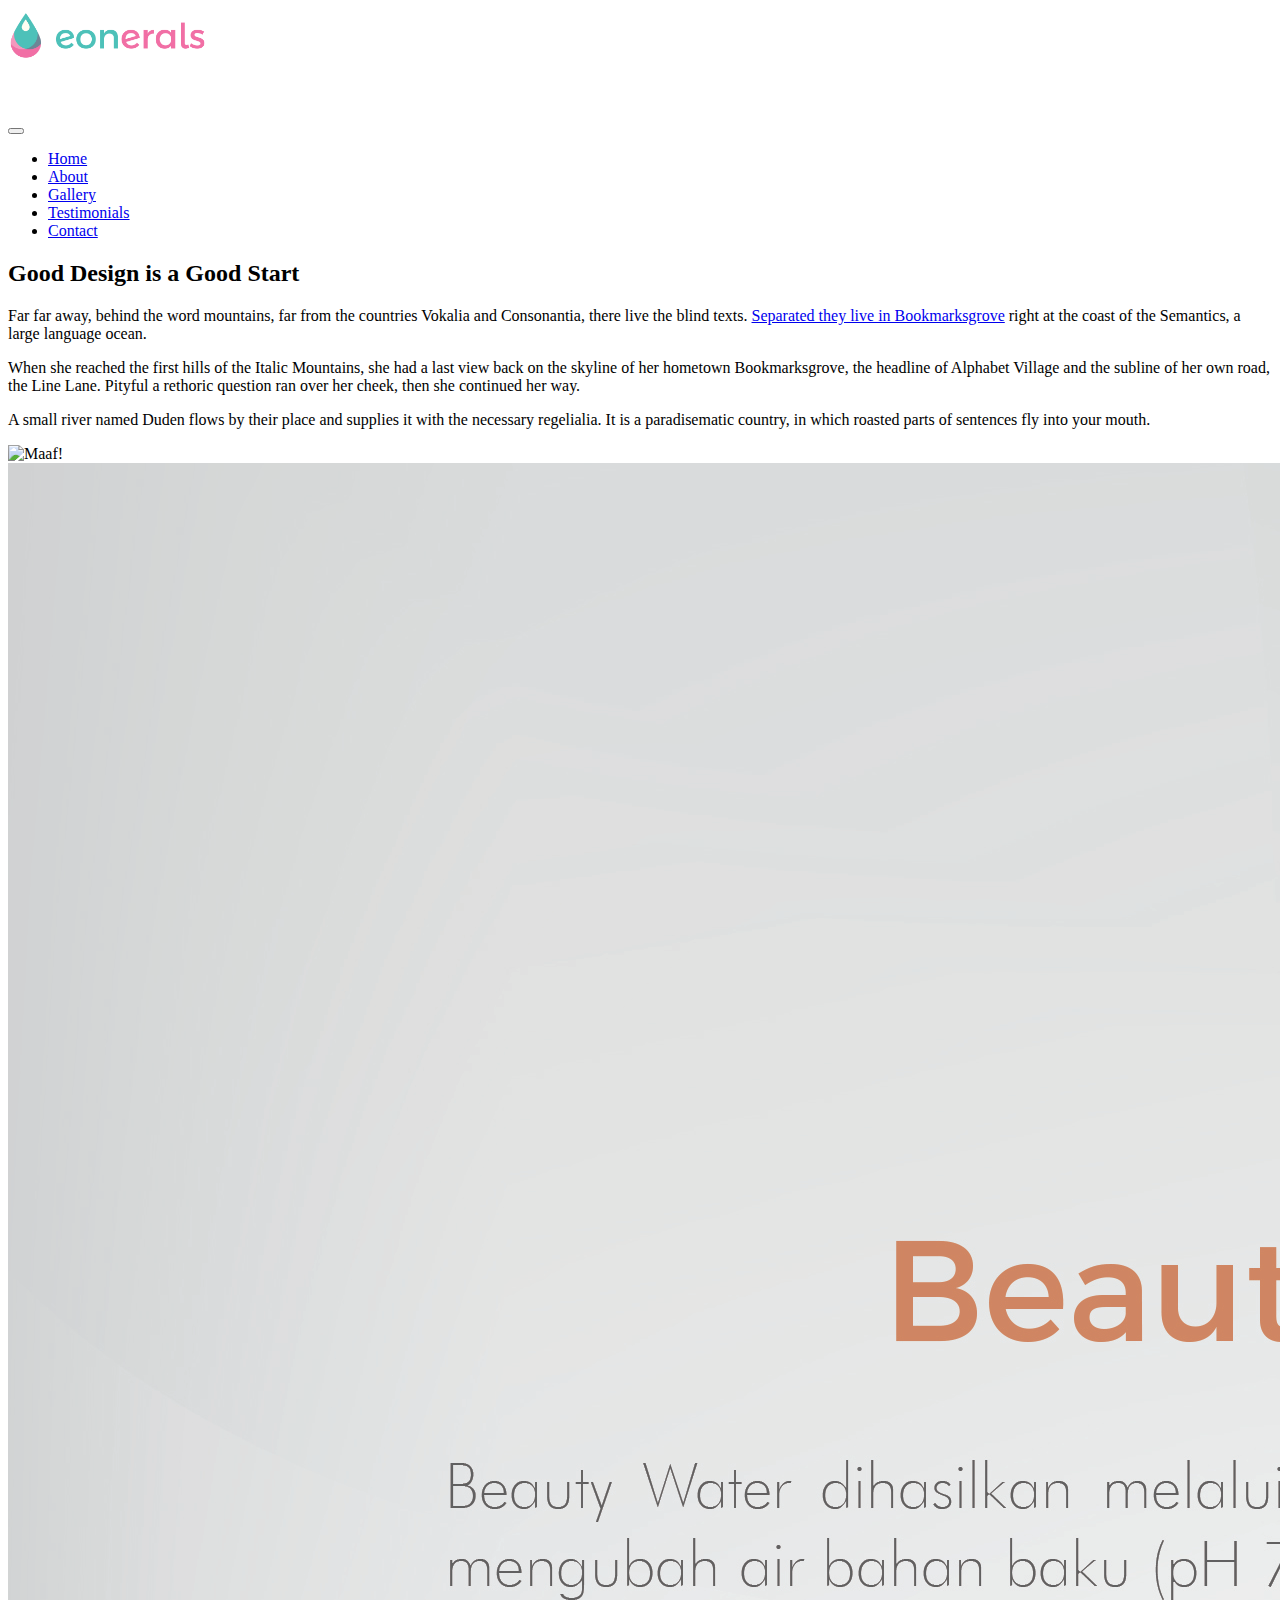
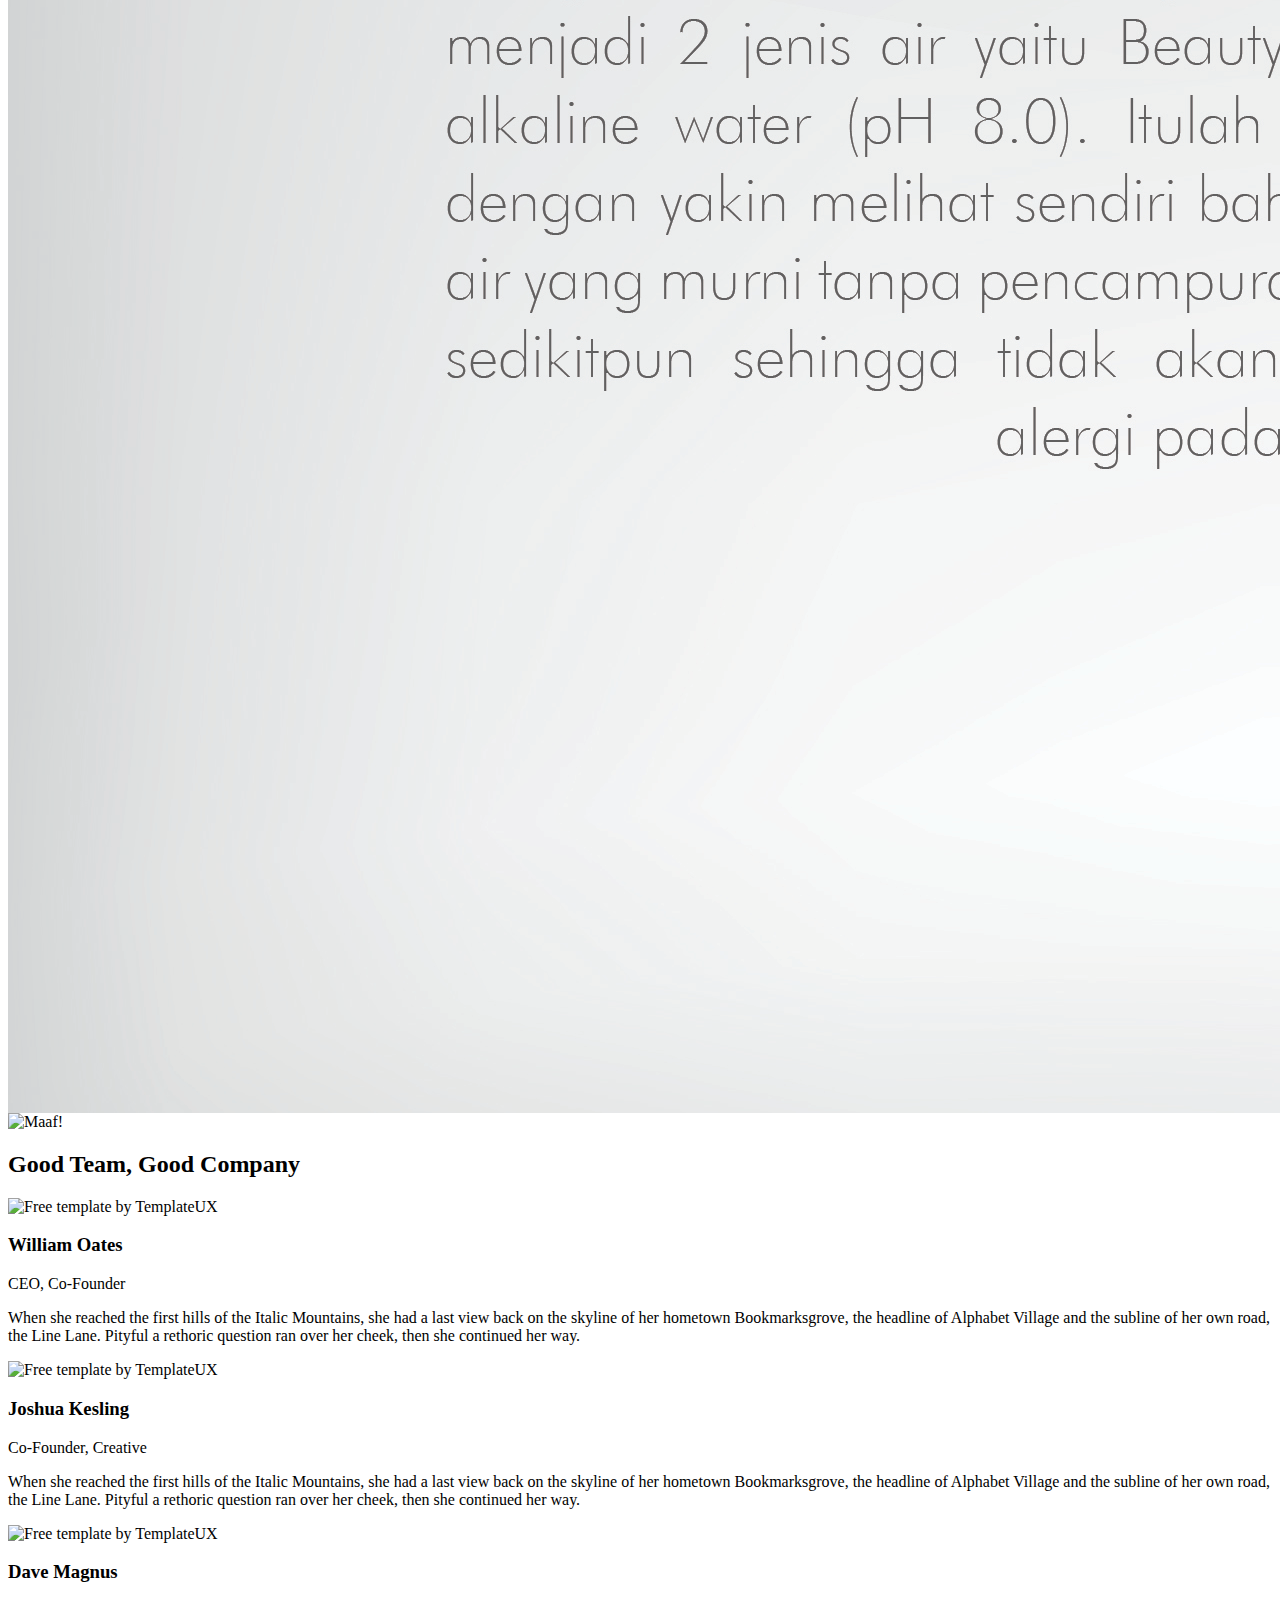
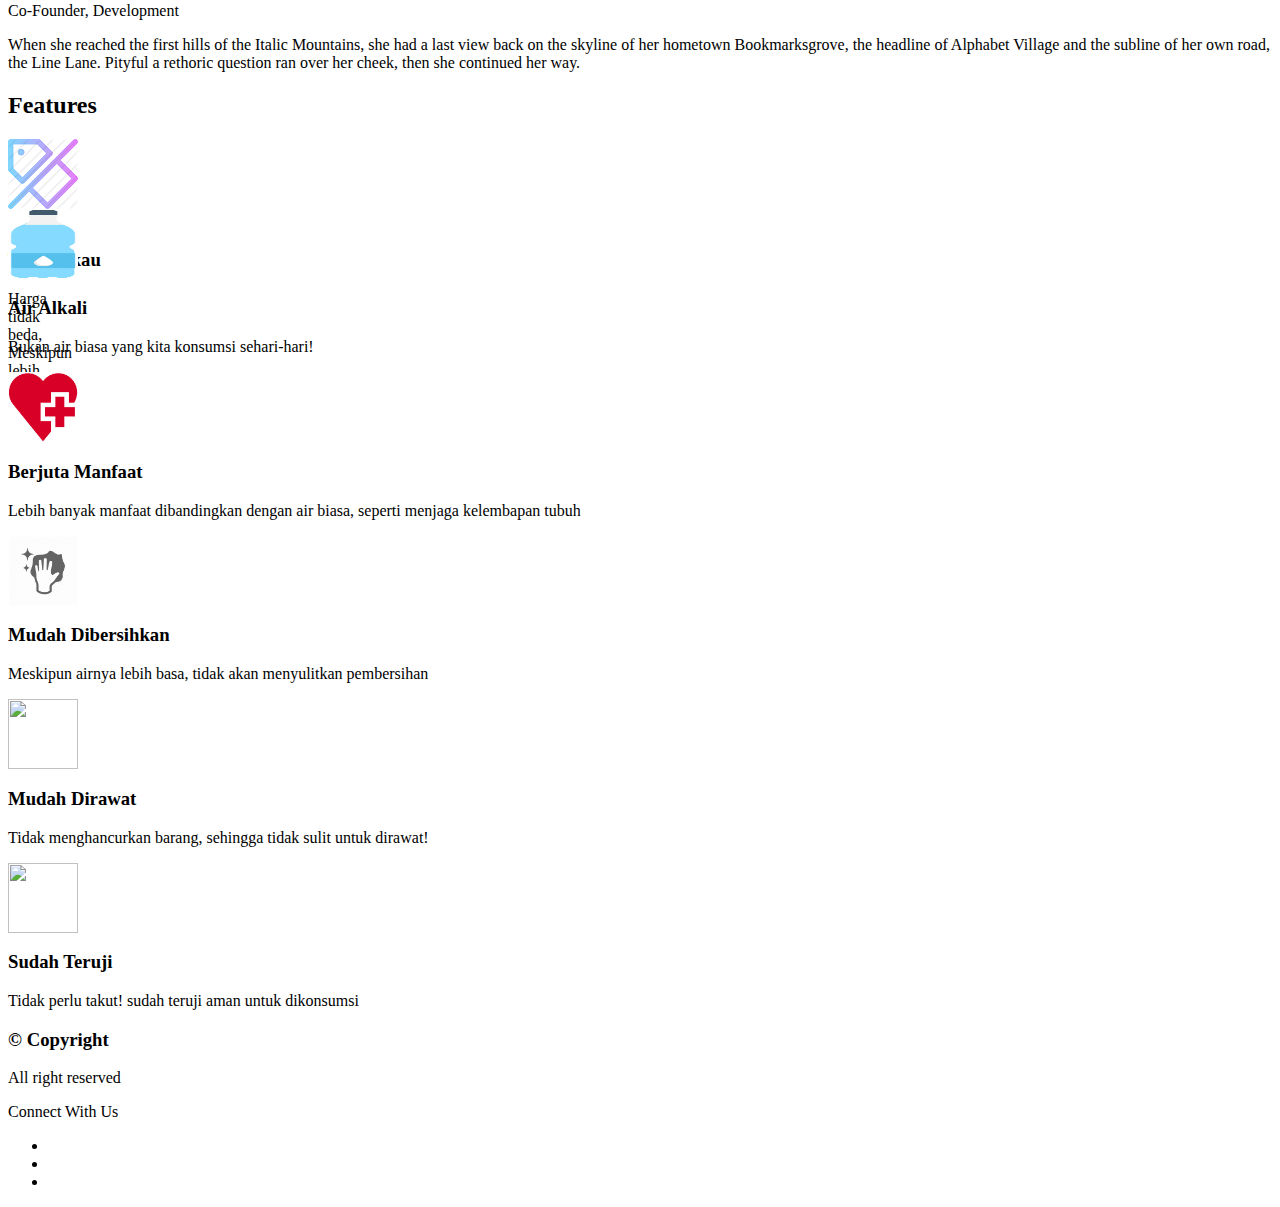
==== about.html @ 5178ad2c "Merge pull request #17 from jadenwindart/vincent" ====
<!--branch: vincent -->

<html lang="en">
  <head>
    <meta charset="utf-8">
    <meta name="viewport" content="width=device-width, initial-scale=1, shrink-to-fit=no">
    <title>Eonerals &mdash; Healthy Ionic Water</title>
    <link rel="stylesheet" href="css/style.css">

  </head>
  <body>
  
  <div class="js-animsition animsition" id="site-wrap" data-animsition-in-class="fade-in" data-animsition-out-class="fade-out">

    <header class="templateux-navbar dark" role="banner">
     
      <div class="container"  data-aos="fade-down">
        <div class="row">

          <div class="col-3 templateux-logo" style="width: 200px; height: 120px;">
            <img href="index.html" src="images/logo.png" style="width: 100%; height: auto;">
          </div>
          <nav class="col-9 site-nav">
            <button class="d-block d-md-none hamburger hamburger--spin templateux-toggle templateux-toggle-light ml-auto templateux-toggle-menu" data-toggle="collapse" data-target="#mobile-menu" aria-controls="mobile-menu" aria-expanded="false" aria-label="Toggle navigation">
              <span class="hamburger-box">
                <span class="hamburger-inner"></span>
              </span>
            </button> <!-- .templateux-toggle -->

            <ul class="sf-menu templateux-menu d-none d-md-block">
              <li class="active">
                <a href="index.html" class="animsition-link">Home</a>
              </li>
              <li class="active"><a href="about.html" class="animsition-link">About</a></li>
              <li><a href="gallery.html" class="animsition-link">Gallery</a></li>
              <li><a href="blog.html" class="animsition-link">Testimonials</a></li>
              <li><a href="contact.html" class="animsition-link">Contact</a></li>
            </ul> <!-- .templateux-menu -->

          </nav> <!-- .site-nav -->
          

        </div> <!-- .row -->
      </div> <!-- .container -->
    </header> <!-- .templateux-navba -->
    
    <div class="templateux-cover parallax" style="background-image: url(images/slider-1.jpg)">
      <div class="container">
        <div class="row align-items-center">
          <!--<div class="col-md-8">
            <h6 data-aos="fade-up">About</h6>
            <h1 class="heading mb-3" data-aos="fade-up">When she reached the first hills of the italic mountains.</h1>
          </div>-->
        </div>
      </div>
    </div> <!-- .templateux-cover -->

    

    <div class="templateux-section">
      <div class="container">
        <div class="row justify-content-center mb-5">
          <div class="col-md-12 block-heading-wrap" data-aos="fade-up">
            <h2 class="heading mb-5 text-center">Good Design is a Good Start</h2>
          </div>
          <div class="row" data-aos="fade-up">
              <div class="col-md-6">
                <p class="lead">Far far away, behind the word mountains, far from the countries Vokalia and Consonantia, there live the blind texts. <a href="#">Separated they live in Bookmarksgrove</a> right at the coast of the Semantics, a large language ocean.</p>
              </div>
              <div class="col-md-6">
                <p> When she reached the first hills of the Italic Mountains, she had a last view back on the skyline of her hometown Bookmarksgrove, the headline of Alphabet Village and the subline of her own road, the Line Lane. Pityful a rethoric question ran over her cheek, then she continued her way.</p>
                <p>A small river named Duden flows by their place and supplies it with the necessary regelialia. It is a paradisematic country, in which roasted parts of sentences fly into your mouth.</p>
              </div>
            </div>
        </div> <!-- .row -->
      </div> <!-- .container -->
      <div class="container-fluid"  data-aos="fade-up">
        <div class="owl-carousel wide-slider">
          <div class="item">
            <img src="images/slider-2.jpg" alt="Maaf!" class="img-fluid">
          </div>
          <div class="item">
            <img src="images/slider-3.jpg" alt="Maaf!" class="img-fluid">
          </div>
          <div class="item">
            <img src="images/slider-4.jpg" alt="Maaf!" class="img-fluid">
          </div>
        </div> <!-- .owl-carousel -->
      </div>
    </div> <!-- .templateux-section -->

    <div class="temnplateux-section">
      <div class="container">
        <div class="row mb-5">
          <div class="col-md-12 block-heading-wrap" data-aos="fade-up">
            <h2 class="heading mb-5 text-center">Good Team, Good Company</h2>
          </div>
        </div>
        <div class="row">
          <div class="col-md-6 col-lg-4" data-aos="fade-up">
            <div class="block-person-1">
              <img src="images/person_1.jpg" alt="Free template by TemplateUX" class="img-fluid">
              <div class="block-content">
                <h3 class="heading">William Oates</h3>
                <p class="subheading">CEO, Co-Founder</p>
                <p>When she reached the first hills of the Italic Mountains, she had a last view back on the skyline of her hometown Bookmarksgrove, the headline of Alphabet Village and the subline of her own road, the Line Lane. Pityful a rethoric question ran over her cheek, then she continued her way.</p>
              </div>
            </div>
          </div>
          <div class="col-md-6 col-lg-4" data-aos="fade-up" data-aos-delay="100">
            <div class="block-person-1">
              <img src="images/person_2.jpg" alt="Free template by TemplateUX" class="img-fluid">
              <div class="block-content">
                <h3 class="heading">Joshua Kesling</h3>
                <p class="subheading">Co-Founder, Creative</p>
                <p>When she reached the first hills of the Italic Mountains, she had a last view back on the skyline of her hometown Bookmarksgrove, the headline of Alphabet Village and the subline of her own road, the Line Lane. Pityful a rethoric question ran over her cheek, then she continued her way.</p>
              </div>
            </div>
          </div>
          <div class="col-md-12 col-lg-4" data-aos="fade-up" data-aos-delay="200">
            <div class="block-person-1">
              <img src="images/person_3.jpg" alt="Free template by TemplateUX" class="img-fluid">
              <div class="block-content">
                <h3 class="heading">Dave Magnus</h3>
                <p class="subheading">Co-Founder, Development</p>
                <p>When she reached the first hills of the Italic Mountains, she had a last view back on the skyline of her hometown Bookmarksgrove, the headline of Alphabet Village and the subline of her own road, the Line Lane. Pityful a rethoric question ran over her cheek, then she continued her way.</p>
              </div>
            </div>
          </div>
        </div>
      </div>
    </div> <!-- .templateux-section -->

    <div class="templateux-section">
      <div class="container">
        <div class="row">
          <div class="col-md-12 block-heading-wrap" data-aos="fade-up">
            <h2 class="heading mb-5 text-center">Features</h2>
          </div>
        </div>
        <div class="row mb-5">
          <div class="col-md-4 mb-4" data-aos="fade-up">
            <div class="media block-icon-1 d-block text-center" style="width: 70px; height:70px;">
              <div class="icon mb-3"><img src="Cheap-Price.png" style="width:70px; height:70px;" alt=""></div>
              <div class="media-body">
                <h3 class="h5 mb-4">Harga Terjangkau</h3>
                <p>Harga tidak beda, Meskipun lebih super</p>
              </div>
            </div> <!-- .block-icon-1 -->
          </div>
          <div class="col-md-4 mb-4" data-aos="fade-up" data-aos-delay="100">
            <div class="media block-icon-1 d-block text-center">
              <div class="icon mb-3"><img src="Air-Alkali.jpg" alt="" style="width:70px; height:70px;"></div>
              <div class="media-body">
                <h3 class="h5 mb-4">Air Alkali</h3>
                <p>Bukan air biasa yang kita konsumsi sehari-hari!</p>
              </div>
            </div> <!-- .block-icon-1 -->
          </div>
          <div class="col-md-4 mb-4" data-aos="fade-up" data-aos-delay="200">
            <div class="media block-icon-1 d-block text-center">
              <div class="icon mb-3"><img src="Manfaat.jpg" style="width:70px; height: 70px;" alt=""></div>
              <div class="media-body">
                <h3 class="h5 mb-4">Berjuta Manfaat</h3>
                <p>Lebih banyak manfaat dibandingkan dengan air biasa, seperti menjaga kelembapan tubuh</p>
              </div>
            </div> <!-- .block-icon-1 -->
          </div>

          <div class="col-md-4 mb-4" data-aos="fade-up" data-aos-delay="300">
            <div class="media block-icon-1 d-block text-center">
              <div class="icon mb-3"><img src="Easy-Clean.jpg" style="width: 70px; height:70px;" alt=""></div>
              <div class="media-body">
                <h3 class="h5 mb-4">Mudah Dibersihkan</h3>
                <p>Meskipun airnya lebih basa, tidak akan menyulitkan pembersihan</p>
              </div>
            </div> <!-- .block-icon-1 -->
          </div>
          <div class="col-md-4 mb-4" data-aos="fade-up" data-aos-delay="400">
            <div class="media block-icon-1 d-block text-center">
              <div class="icon mb-3"><img src="Easy-Care.png" alt="" style="width:70px; height:70px;"></div>
              <div class="media-body">
                <h3 class="h5 mb-4">Mudah Dirawat</h3>
                <p>Tidak menghancurkan barang, sehingga tidak sulit untuk dirawat!</p>
              </div>
            </div> <!-- .block-icon-1 -->
          </div>
          <div class="col-md-4 mb-4" data-aos="fade-up" data-aos-delay="500">
            <div class="media block-icon-1 d-block text-center">
              <div class="icon mb-3"><img src="Safe.png" style="width:70px;height:70px;" alt=""></div>
              <div class="media-body">
                <h3 class="h5 mb-4">Sudah Teruji</h3>
                <p>Tidak perlu takut! sudah teruji aman untuk dikonsumsi</p>
              </div>
            </div> <!-- .block-icon-1 -->
          </div>

        </div>
        
      </div>
    </div> <!-- .templateux-section -->
    
    <footer class="templateux-footer bg-light">
      <div class="container">

        <div class="row mb-5">
          <div class="col-md-10 pr-md-5">
            <div class="block-footer-widget">
              <h3>&copy Copyright</h3>
              <p>All right reserved</p>
            </div>
          </div>

          <div class="col-md-2">
            <div class="block-footer-widget">
              <p>Connect With Us</p>
              <ul class="list-unstyled block-social">
                <li><a href="#" class="p-1"><span class="icon-facebook-square"></span></a></li>
                <li><a href="#" class="p-1"><span class="icon-twitter"></span></a></li>
                <li><a href="#" class="p-1"><span class="icon-github"></span></a></li>
              </ul>
            </div>
          </div>
        </div>

        <div class="row pt-5 text-left">
          <div class="col-md-12 text-left">
          </div>
        </div>

      </div>
    </footer> <!-- .templateux-footer -->
   </div> <!-- .js-animsition -->

  <script src="js/scripts-all.js"></script>
  <script src="js/main.js"></script>
  
  </body>
</html>
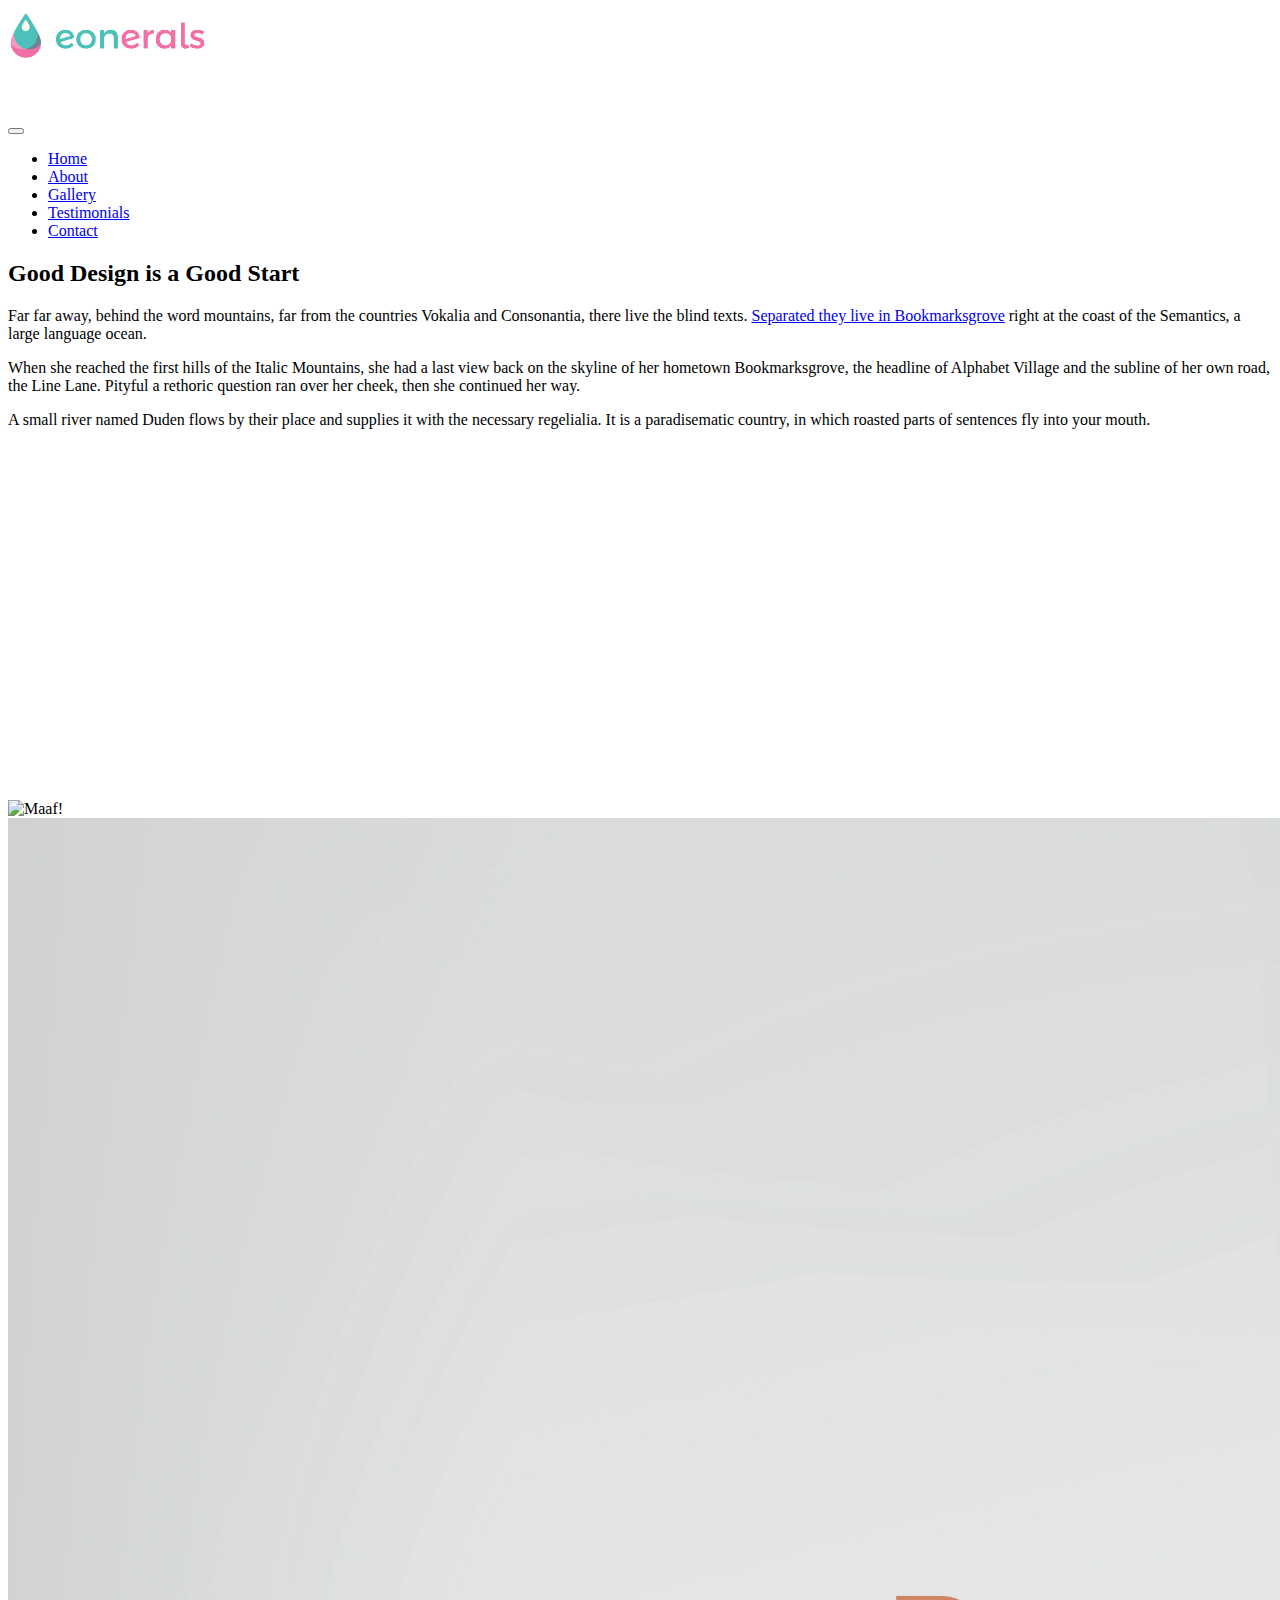
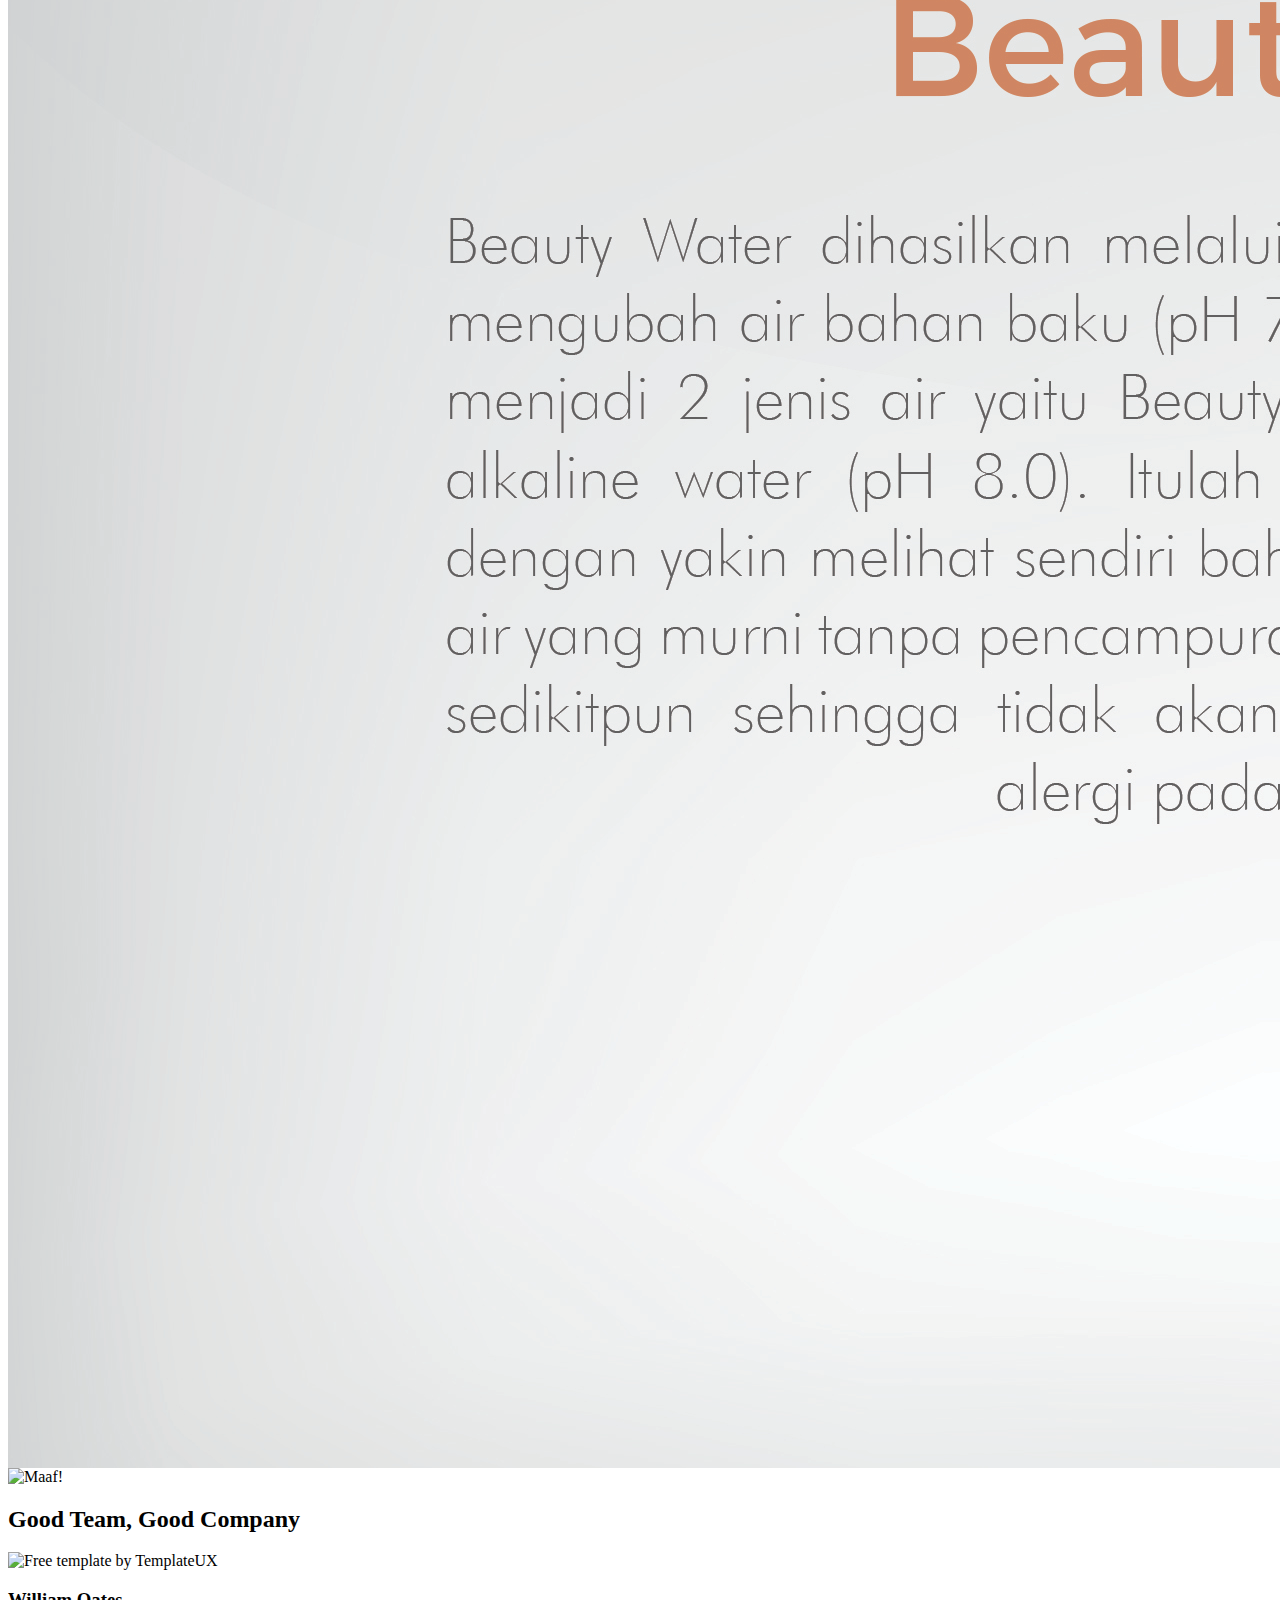
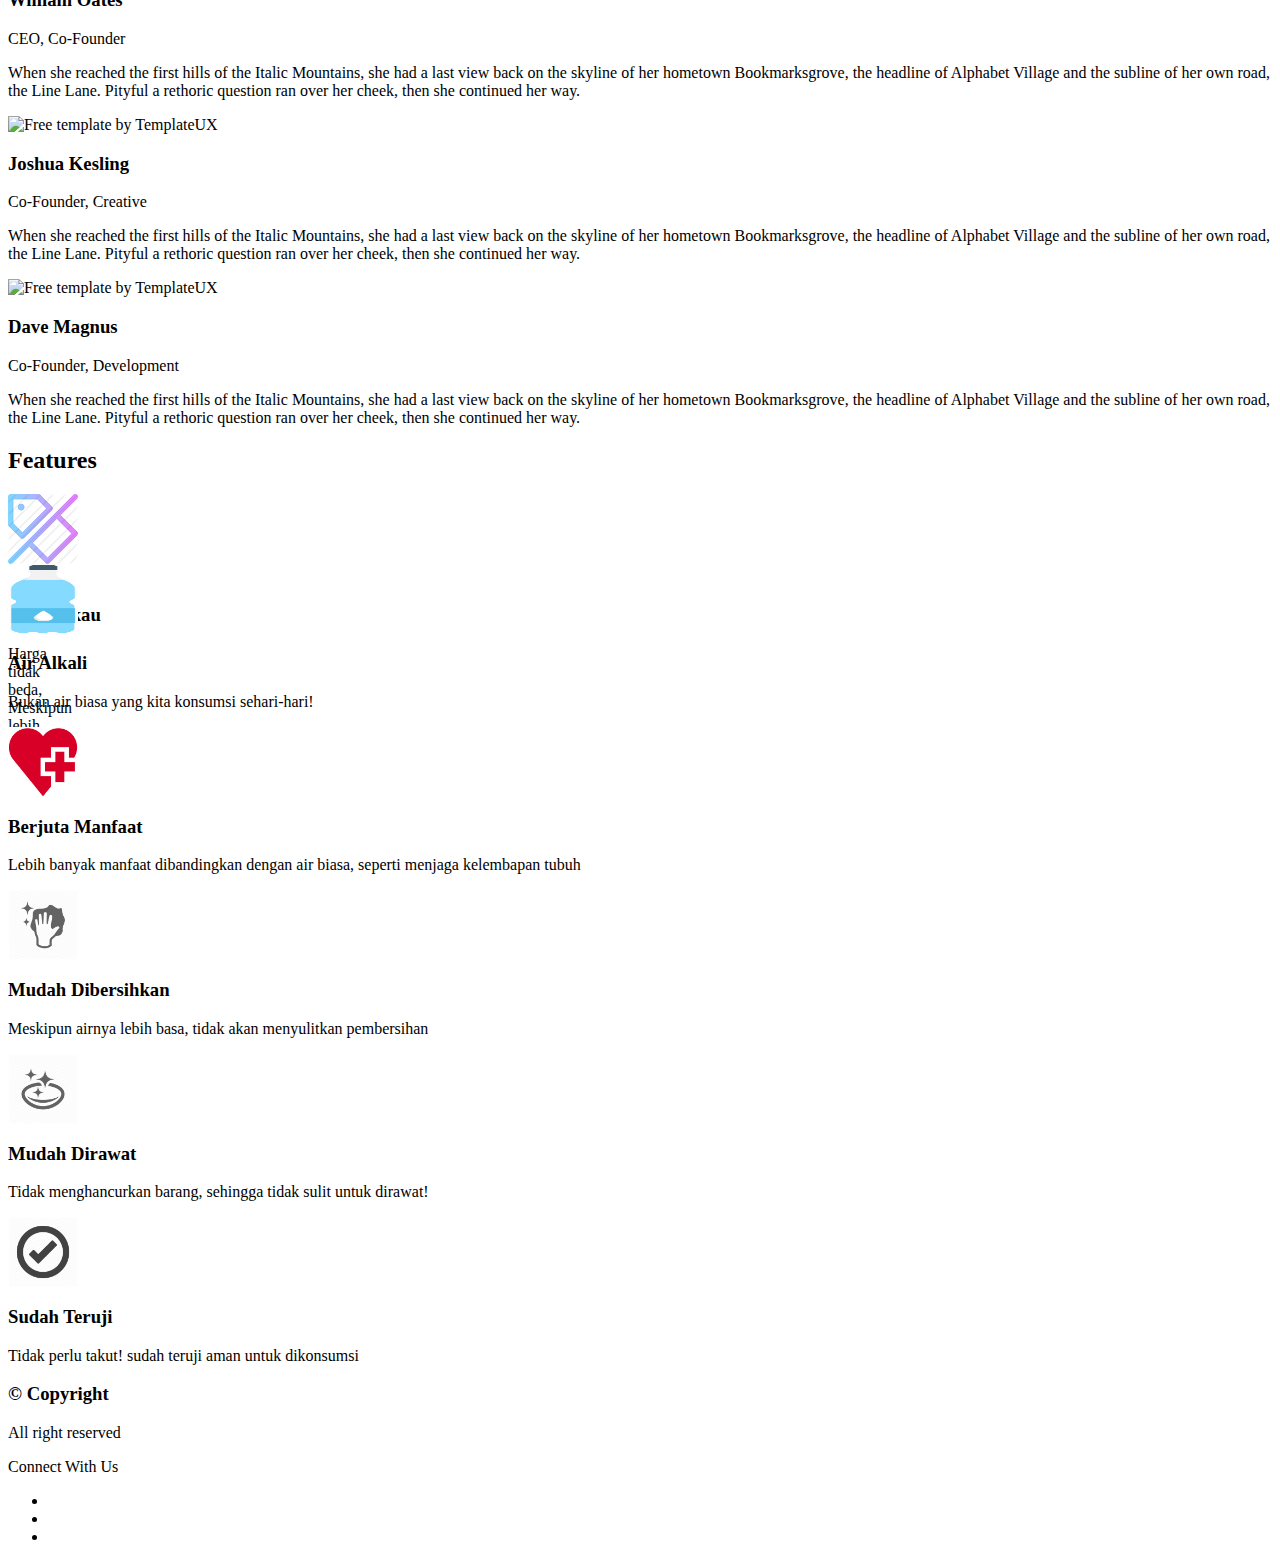
==== commit 94d52fa5: "Merge branch 'master' into karissa" ====
--- a/about.html
+++ b/about.html
@@ -6,7 +6,7 @@
     <meta name="viewport" content="width=device-width, initial-scale=1, shrink-to-fit=no">
     <title>Eonerals &mdash; Healthy Ionic Water</title>
     <link rel="stylesheet" href="css/style.css">
-
+    <link rel="stylesheet" href="css/about.css">
   </head>
   <body>
   
@@ -55,17 +55,15 @@
       </div>
     </div> <!-- .templateux-cover -->
 
-    
-
-    <div class="templateux-section">
-      <div class="container">
+  <div class="templateux-section">
+    <div class="container">          
         <div class="row justify-content-center mb-5">
           <div class="col-md-12 block-heading-wrap" data-aos="fade-up">
             <h2 class="heading mb-5 text-center">Good Design is a Good Start</h2>
           </div>
           <div class="row" data-aos="fade-up">
               <div class="col-md-6">
-                <p class="lead">Far far away, behind the word mountains, far from the countries Vokalia and Consonantia, there live the blind texts. <a href="#">Separated they live in Bookmarksgrove</a> right at the coast of the Semantics, a large language ocean.</p>
+                <p class="lead">Far far away, behind the word mountains, far from the countries Vokalia and Consonantia, there live the blind texts. <a href="#c">Separated they live in Bookmarksgrove</a> right at the coast of the Semantics, a large language ocean.</p>
               </div>
               <div class="col-md-6">
                 <p> When she reached the first hills of the Italic Mountains, she had a last view back on the skyline of her hometown Bookmarksgrove, the headline of Alphabet Village and the subline of her own road, the Line Lane. Pityful a rethoric question ran over her cheek, then she continued her way.</p>
@@ -74,6 +72,29 @@
             </div>
         </div> <!-- .row -->
       </div> <!-- .container -->
+    </div>
+    
+    <div id="canvas_area">
+    <canvas id="c"></canvas>
+  </div>
+
+    <div class="templateux-section">        
+        <div class="container" style="color: white">          
+            <div class="row justify-content-center mb-5">
+              <div class="col-md-12 block-heading-wrap" data-aos="fade-up">
+                <h2 class="heading mb-5 text-center" style="color: white">Click Me!</h2>
+              </div>
+              <div class="row" data-aos="fade-up">
+                  <div class="col-md-6">
+                    <p class="lead">Far far away, behind the word mountains, far from the countries Vokalia and Consonantia, there live the blind texts. <a href="#c" style="color: white">Separated they live in Bookmarksgrove</a> right at the coast of the Semantics, a large language ocean.</p>
+                  </div>
+                  <div class="col-md-6">
+                    <p> When she reached the first hills of the Italic Mountains, she had a last view back on the skyline of her hometown Bookmarksgrove, the headline of Alphabet Village and the subline of her own road, the Line Lane. Pityful a rethoric question ran over her cheek, then she continued her way.</p>
+                    <p>A small river named Duden flows by their place and supplies it with the necessary regelialia. It is a paradisematic country, in which roasted parts of sentences fly into your mouth.</p>
+                  </div>
+                </div>
+            </div> <!-- .row -->
+          </div> <!-- .container -->
       <div class="container-fluid"  data-aos="fade-up">
         <div class="owl-carousel wide-slider">
           <div class="item">
@@ -87,6 +108,7 @@
           </div>
         </div> <!-- .owl-carousel -->
       </div>
+      
     </div> <!-- .templateux-section -->
 
     <div class="temnplateux-section">
@@ -227,13 +249,14 @@
           <div class="col-md-12 text-left">
           </div>
         </div>
-
       </div>
     </footer> <!-- .templateux-footer -->
    </div> <!-- .js-animsition -->
 
   <script src="js/scripts-all.js"></script>
   <script src="js/main.js"></script>
+  <script src="js/anime.js"></script>
+  <script src="js/about.js"></script>
   
   </body>
 </html>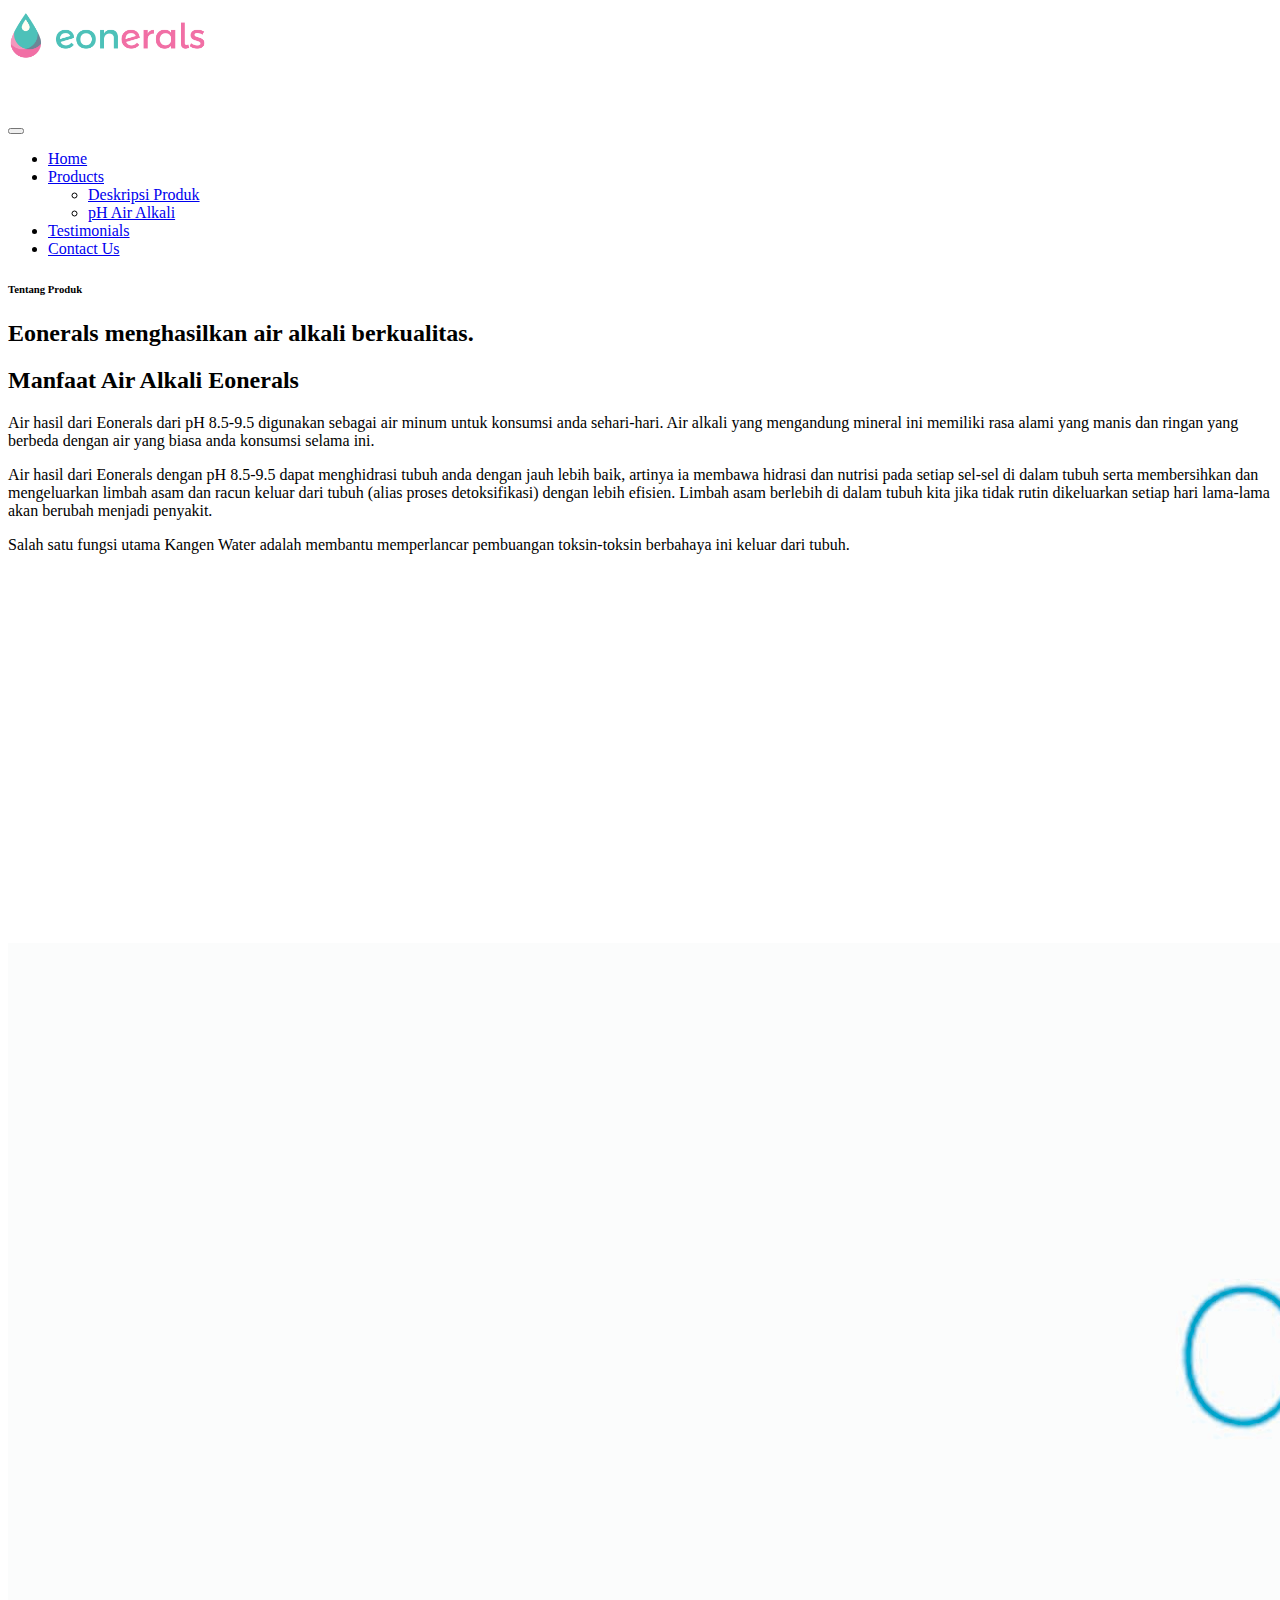
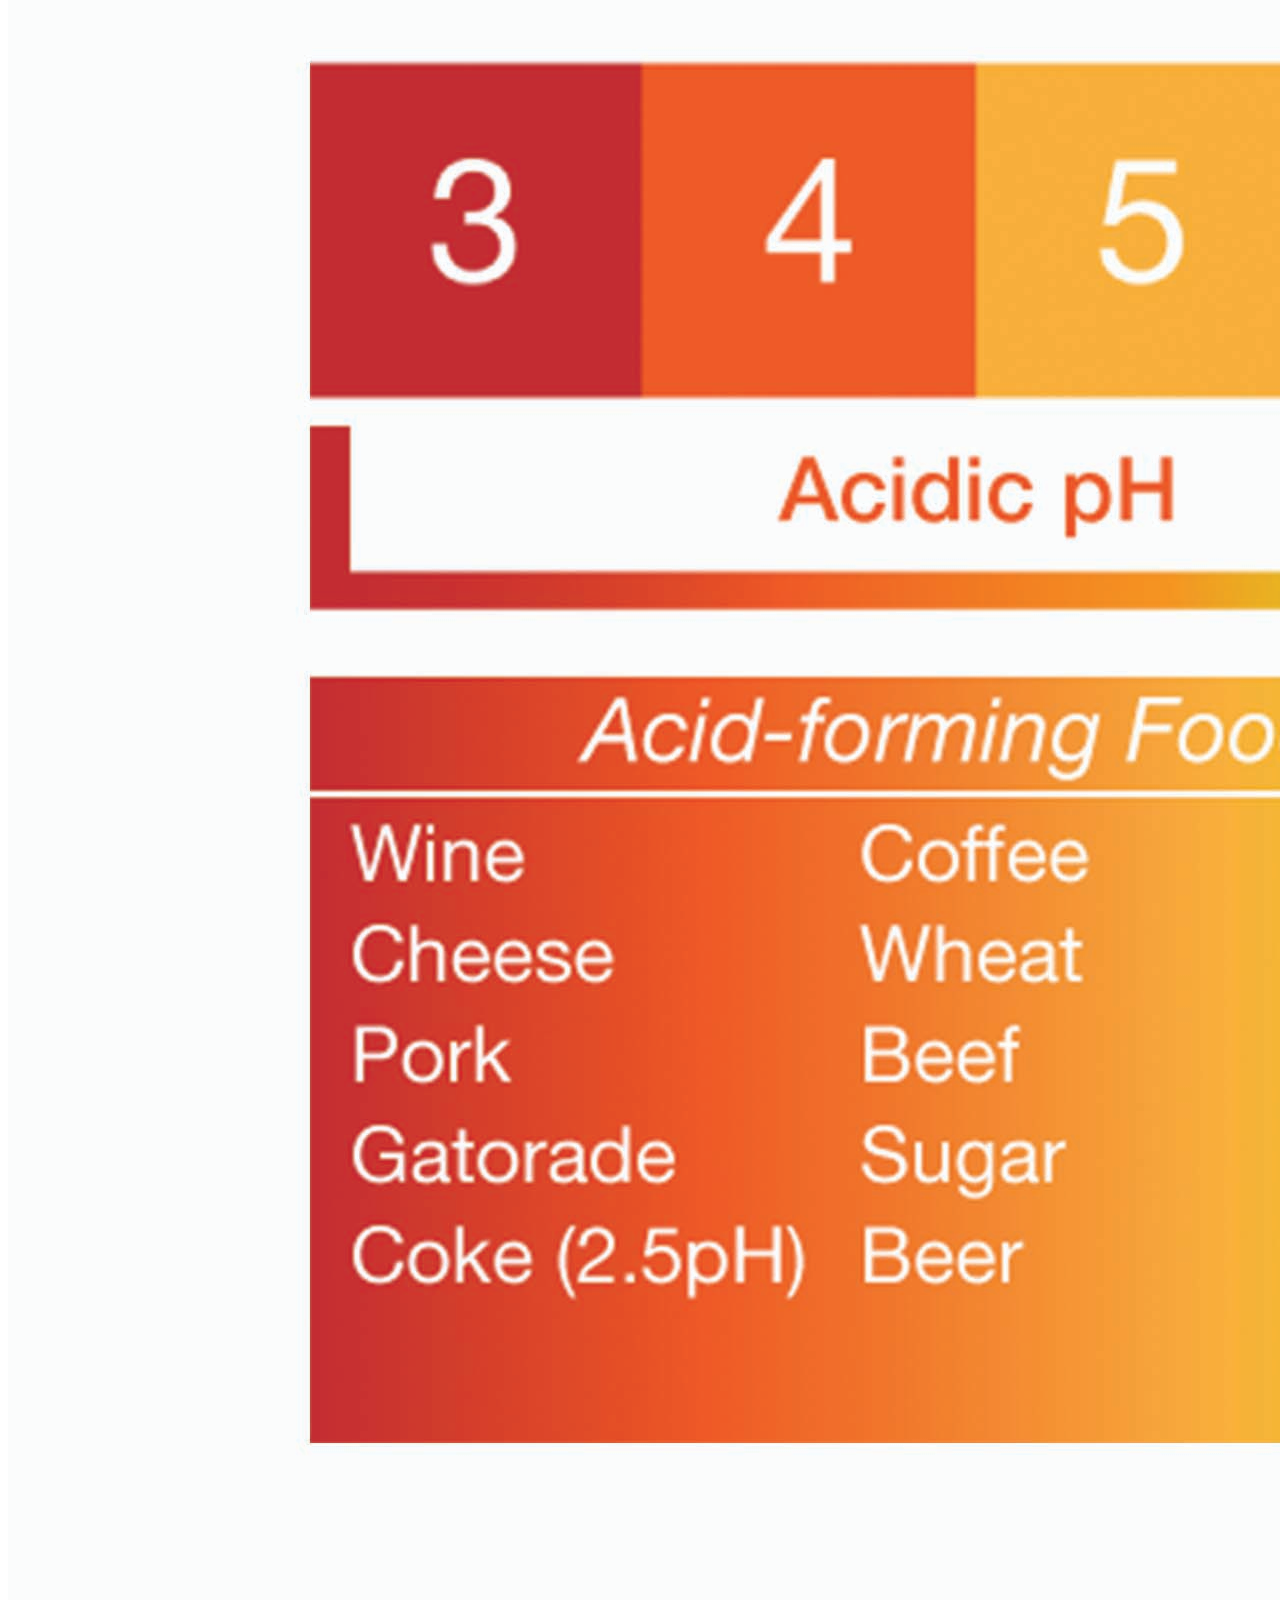
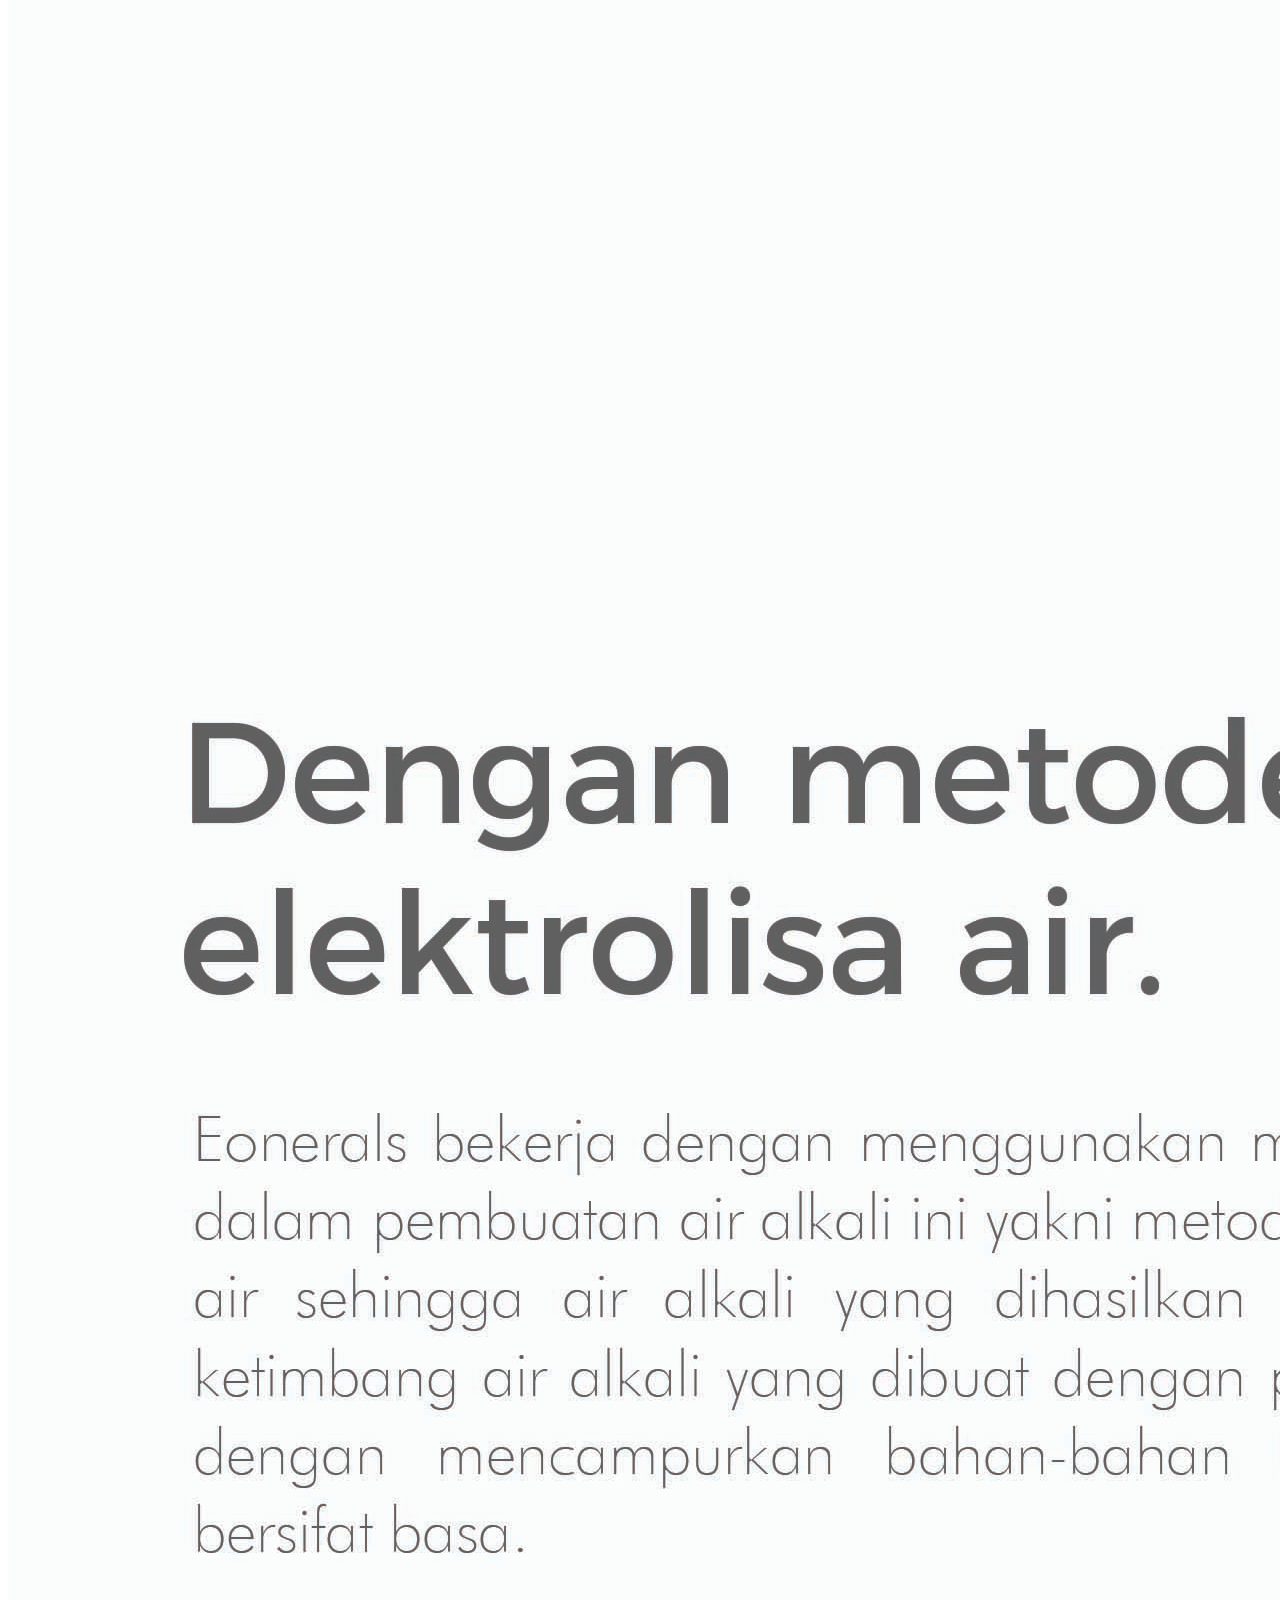
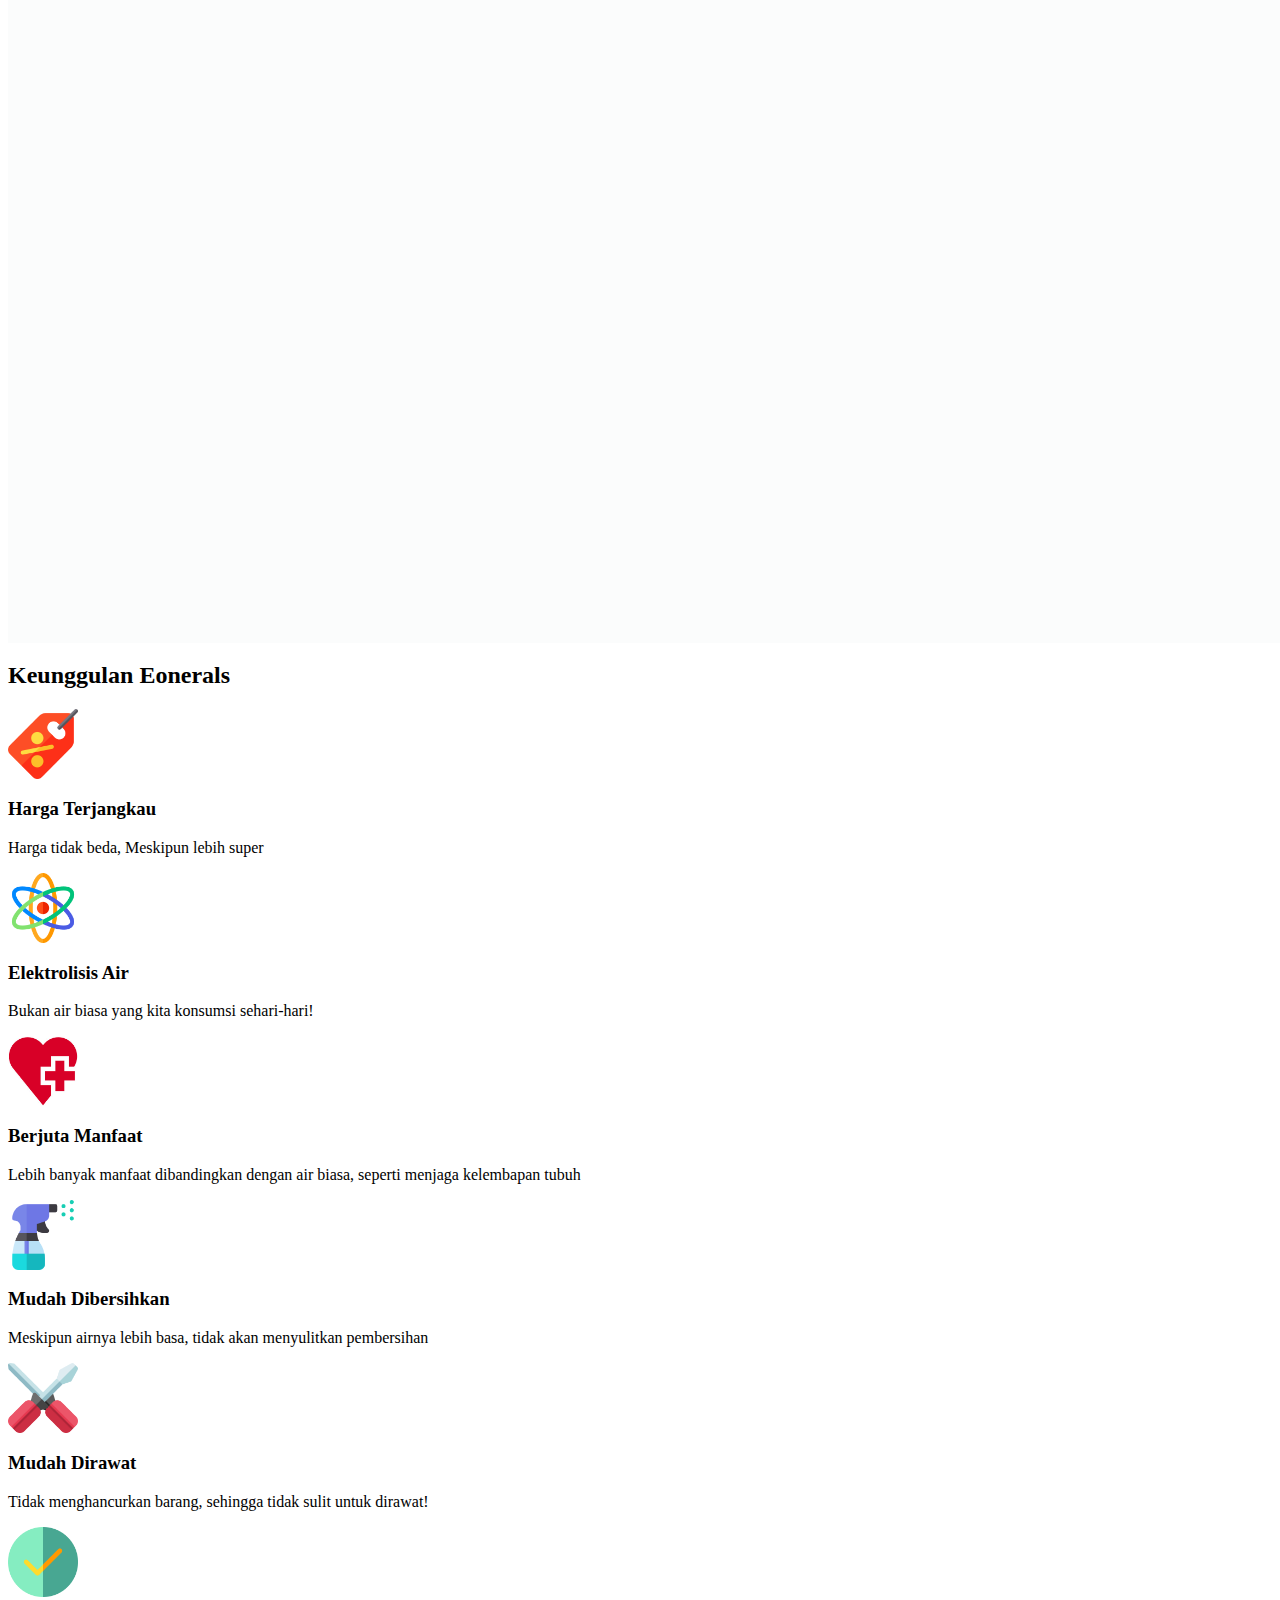
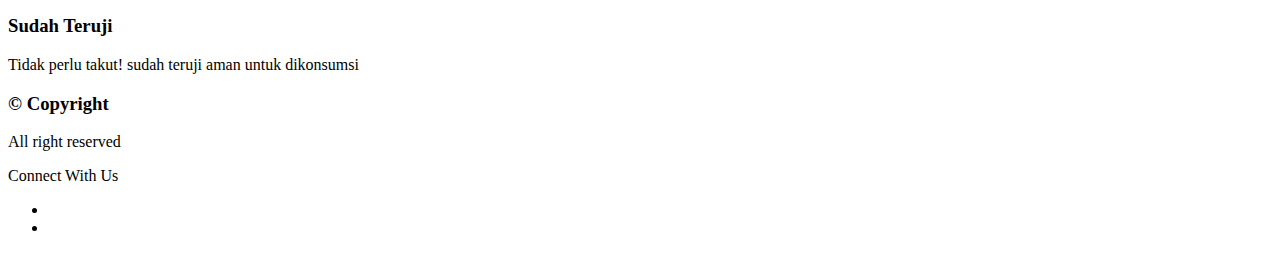
==== commit f1a18c80: "Gw sudah merapihkan home dkk, merapihkan asset gambar, mendelete comments di about dan index. Dll" ====
--- a/about.html
+++ b/about.html
@@ -31,10 +31,15 @@
               <li class="active">
                 <a href="index.html" class="animsition-link">Home</a>
               </li>
-              <li class="active"><a href="about.html" class="animsition-link">About</a></li>
-              <li><a href="gallery.html" class="animsition-link">Gallery</a></li>
+              <li >
+                <a href="about.html" class="animsition-link">Products</a>
+                <ul>
+                  <li><a href="#">Deskripsi Produk</a></li>
+                  <li><a href="#">pH Air Alkali</a></li>
+                </ul>
+              </li>
               <li><a href="blog.html" class="animsition-link">Testimonials</a></li>
-              <li><a href="contact.html" class="animsition-link">Contact</a></li>
+              <li><a href="contact.html" class="animsition-link">Contact Us</a></li>
             </ul> <!-- .templateux-menu -->
 
           </nav> <!-- .site-nav -->
@@ -47,10 +52,10 @@
     <div class="templateux-cover parallax" style="background-image: url(images/slider-1.jpg)">
       <div class="container">
         <div class="row align-items-center">
-          <!--<div class="col-md-8">
-            <h6 data-aos="fade-up">About</h6>
-            <h1 class="heading mb-3" data-aos="fade-up">When she reached the first hills of the italic mountains.</h1>
-          </div>-->
+          <div class="col-md-8">
+            <h6 data-aos="fade-up">Tentang Produk</h6>
+            <h2 class="heading mb-3" data-aos="fade-up">Eonerals menghasilkan air alkali berkualitas.</h2>
+          </div>
         </div>
       </div>
     </div> <!-- .templateux-cover -->
@@ -59,15 +64,15 @@
     <div class="container">          
         <div class="row justify-content-center mb-5">
           <div class="col-md-12 block-heading-wrap" data-aos="fade-up">
-            <h2 class="heading mb-5 text-center">Good Design is a Good Start</h2>
+            <h2 class="heading mb-5 text-center">Manfaat Air Alkali Eonerals</h2>
           </div>
           <div class="row" data-aos="fade-up">
               <div class="col-md-6">
-                <p class="lead">Far far away, behind the word mountains, far from the countries Vokalia and Consonantia, there live the blind texts. <a href="#c">Separated they live in Bookmarksgrove</a> right at the coast of the Semantics, a large language ocean.</p>
+                <p class="lead">Air hasil dari Eonerals dari pH 8.5-9.5 digunakan sebagai air minum untuk konsumsi anda sehari-hari. Air alkali yang mengandung mineral ini memiliki rasa alami yang manis dan ringan yang berbeda dengan air yang biasa anda konsumsi selama ini.</p>
               </div>
               <div class="col-md-6">
-                <p> When she reached the first hills of the Italic Mountains, she had a last view back on the skyline of her hometown Bookmarksgrove, the headline of Alphabet Village and the subline of her own road, the Line Lane. Pityful a rethoric question ran over her cheek, then she continued her way.</p>
-                <p>A small river named Duden flows by their place and supplies it with the necessary regelialia. It is a paradisematic country, in which roasted parts of sentences fly into your mouth.</p>
+                <p>Air hasil dari Eonerals dengan pH 8.5-9.5 dapat menghidrasi tubuh anda dengan jauh lebih baik, artinya ia membawa hidrasi dan nutrisi pada setiap sel-sel di dalam tubuh serta membersihkan dan mengeluarkan limbah asam dan racun keluar dari tubuh (alias proses detoksifikasi) dengan lebih efisien. Limbah asam berlebih di dalam tubuh kita jika tidak rutin dikeluarkan setiap hari lama-lama akan berubah menjadi penyakit.</p>
+                <p>Salah satu fungsi utama Kangen Water adalah membantu memperlancar pembuangan toksin-toksin berbahaya ini keluar dari tubuh.</p>
               </div>
             </div>
         </div> <!-- .row -->
@@ -86,141 +91,96 @@
               </div>
               <div class="row" data-aos="fade-up">
                   <div class="col-md-6">
-                    <p class="lead">Far far away, behind the word mountains, far from the countries Vokalia and Consonantia, there live the blind texts. <a href="#c" style="color: white">Separated they live in Bookmarksgrove</a> right at the coast of the Semantics, a large language ocean.</p>
+                    <p class="lead">Eonerals Water sangat baik dikonsumsi oleh semua orang baik yang sehat maupun yang sakit, anak kecil maupun orang dewasa, semua boleh mengkonsumsi Kangen Water.  Bagi orang-orang yang menderita penyakit, Kangen Water ini bisa berfungsi sebagai air terapi alami untuk membantu percepatan proses pemulihan kesehatan tubuh. </p>
                   </div>
                   <div class="col-md-6">
-                    <p> When she reached the first hills of the Italic Mountains, she had a last view back on the skyline of her hometown Bookmarksgrove, the headline of Alphabet Village and the subline of her own road, the Line Lane. Pityful a rethoric question ran over her cheek, then she continued her way.</p>
-                    <p>A small river named Duden flows by their place and supplies it with the necessary regelialia. It is a paradisematic country, in which roasted parts of sentences fly into your mouth.</p>
+                    <p> Tidak hanya sekedar untuk minum, anda juga dapat memanfaatkan Eonerals Water dengan pH 8.5-9.5 ini sebagai air untuk memasak. Sayuran ataupun sop yang dimasak menggunakan Eonerals Water rasanya akan jauh lebih nikmat karena air ini meresep ke dalam setiap bahan masakan anda serta mengeluarkan semua cita rasa alami bahan-bahan masakan anda tersebut. </p>
+                    <p>Anda juga dapat menggunakan Kangen Water untuk menyeduh teh maupun kopi agar minuman anda terasa lebih harum dan nikmat. Cukup gunakan sedikit saja teh maupun bubuk kopi ketika menyeduhnya menggunakan Eonerals Water karena air ini dapat bekerja dengan sangat efektif dalam menarik keluar semua rasa dan aroma dari teh maupun kopi anda.  </p>
                   </div>
                 </div>
-            </div> <!-- .row -->
-          </div> <!-- .container -->
+            </div> 
+          </div>
       <div class="container-fluid"  data-aos="fade-up">
         <div class="owl-carousel wide-slider">
           <div class="item">
-            <img src="images/slider-2.jpg" alt="Maaf!" class="img-fluid">
+            <img src="images/slider-product-1.jpg" alt="Maaf!" class="img-fluid">
           </div>
           <div class="item">
-            <img src="images/slider-3.jpg" alt="Maaf!" class="img-fluid">
-          </div>
-          <div class="item">
-            <img src="images/slider-4.jpg" alt="Maaf!" class="img-fluid">
-          </div>
-        </div> <!-- .owl-carousel -->
+            <img src="images/slider-product-2.jpg" alt="Maaf!" class="img-fluid">
+          </div>
+        </div>
       </div>
       
-    </div> <!-- .templateux-section -->
-
-    <div class="temnplateux-section">
-      <div class="container">
-        <div class="row mb-5">
-          <div class="col-md-12 block-heading-wrap" data-aos="fade-up">
-            <h2 class="heading mb-5 text-center">Good Team, Good Company</h2>
-          </div>
-        </div>
-        <div class="row">
-          <div class="col-md-6 col-lg-4" data-aos="fade-up">
-            <div class="block-person-1">
-              <img src="images/person_1.jpg" alt="Free template by TemplateUX" class="img-fluid">
-              <div class="block-content">
-                <h3 class="heading">William Oates</h3>
-                <p class="subheading">CEO, Co-Founder</p>
-                <p>When she reached the first hills of the Italic Mountains, she had a last view back on the skyline of her hometown Bookmarksgrove, the headline of Alphabet Village and the subline of her own road, the Line Lane. Pityful a rethoric question ran over her cheek, then she continued her way.</p>
-              </div>
-            </div>
-          </div>
-          <div class="col-md-6 col-lg-4" data-aos="fade-up" data-aos-delay="100">
-            <div class="block-person-1">
-              <img src="images/person_2.jpg" alt="Free template by TemplateUX" class="img-fluid">
-              <div class="block-content">
-                <h3 class="heading">Joshua Kesling</h3>
-                <p class="subheading">Co-Founder, Creative</p>
-                <p>When she reached the first hills of the Italic Mountains, she had a last view back on the skyline of her hometown Bookmarksgrove, the headline of Alphabet Village and the subline of her own road, the Line Lane. Pityful a rethoric question ran over her cheek, then she continued her way.</p>
-              </div>
-            </div>
-          </div>
-          <div class="col-md-12 col-lg-4" data-aos="fade-up" data-aos-delay="200">
-            <div class="block-person-1">
-              <img src="images/person_3.jpg" alt="Free template by TemplateUX" class="img-fluid">
-              <div class="block-content">
-                <h3 class="heading">Dave Magnus</h3>
-                <p class="subheading">Co-Founder, Development</p>
-                <p>When she reached the first hills of the Italic Mountains, she had a last view back on the skyline of her hometown Bookmarksgrove, the headline of Alphabet Village and the subline of her own road, the Line Lane. Pityful a rethoric question ran over her cheek, then she continued her way.</p>
-              </div>
-            </div>
-          </div>
-        </div>
-      </div>
-    </div> <!-- .templateux-section -->
+
 
     <div class="templateux-section">
       <div class="container">
         <div class="row">
           <div class="col-md-12 block-heading-wrap" data-aos="fade-up">
-            <h2 class="heading mb-5 text-center">Features</h2>
+            <h2 class="heading mb-5 text-center">Keunggulan Eonerals</h2>
           </div>
         </div>
         <div class="row mb-5">
           <div class="col-md-4 mb-4" data-aos="fade-up">
-            <div class="media block-icon-1 d-block text-center" style="width: 70px; height:70px;">
-              <div class="icon mb-3"><img src="Cheap-Price.png" style="width:70px; height:70px;" alt=""></div>
+            <div class="media block-icon-1 d-block text-center" >
+              <div class="icon mb-3"><img src="images/cheap.png" style="width:70px; height:70px;" alt=""></div>
               <div class="media-body">
                 <h3 class="h5 mb-4">Harga Terjangkau</h3>
                 <p>Harga tidak beda, Meskipun lebih super</p>
               </div>
-            </div> <!-- .block-icon-1 -->
+            </div> 
           </div>
           <div class="col-md-4 mb-4" data-aos="fade-up" data-aos-delay="100">
             <div class="media block-icon-1 d-block text-center">
-              <div class="icon mb-3"><img src="Air-Alkali.jpg" alt="" style="width:70px; height:70px;"></div>
-              <div class="media-body">
-                <h3 class="h5 mb-4">Air Alkali</h3>
+              <div class="icon mb-3"><img src="images/physics.png" alt="" style="width:70px; height:70px;"></div>
+              <div class="media-body">
+                <h3 class="h5 mb-4">Elektrolisis Air</h3>
                 <p>Bukan air biasa yang kita konsumsi sehari-hari!</p>
               </div>
-            </div> <!-- .block-icon-1 -->
+            </div> 
           </div>
           <div class="col-md-4 mb-4" data-aos="fade-up" data-aos-delay="200">
             <div class="media block-icon-1 d-block text-center">
-              <div class="icon mb-3"><img src="Manfaat.jpg" style="width:70px; height: 70px;" alt=""></div>
+              <div class="icon mb-3"><img src="images/Manfaat.jpg" style="width:70px; height: 70px;" alt=""></div>
               <div class="media-body">
                 <h3 class="h5 mb-4">Berjuta Manfaat</h3>
                 <p>Lebih banyak manfaat dibandingkan dengan air biasa, seperti menjaga kelembapan tubuh</p>
               </div>
-            </div> <!-- .block-icon-1 -->
+            </div>
           </div>
 
           <div class="col-md-4 mb-4" data-aos="fade-up" data-aos-delay="300">
             <div class="media block-icon-1 d-block text-center">
-              <div class="icon mb-3"><img src="Easy-Clean.jpg" style="width: 70px; height:70px;" alt=""></div>
+              <div class="icon mb-3"><img src="images/spray.png" style="width: 70px; height:70px;" alt=""></div>
               <div class="media-body">
                 <h3 class="h5 mb-4">Mudah Dibersihkan</h3>
                 <p>Meskipun airnya lebih basa, tidak akan menyulitkan pembersihan</p>
               </div>
-            </div> <!-- .block-icon-1 -->
+            </div> 
           </div>
           <div class="col-md-4 mb-4" data-aos="fade-up" data-aos-delay="400">
             <div class="media block-icon-1 d-block text-center">
-              <div class="icon mb-3"><img src="Easy-Care.png" alt="" style="width:70px; height:70px;"></div>
+              <div class="icon mb-3"><img src="images/repair.png" alt="" style="width:70px; height:70px;"></div>
               <div class="media-body">
                 <h3 class="h5 mb-4">Mudah Dirawat</h3>
                 <p>Tidak menghancurkan barang, sehingga tidak sulit untuk dirawat!</p>
               </div>
-            </div> <!-- .block-icon-1 -->
+            </div>
           </div>
           <div class="col-md-4 mb-4" data-aos="fade-up" data-aos-delay="500">
             <div class="media block-icon-1 d-block text-center">
-              <div class="icon mb-3"><img src="Safe.png" style="width:70px;height:70px;" alt=""></div>
+              <div class="icon mb-3"><img src="images/checked.png" style="width:70px;height:70px;" alt=""></div>
               <div class="media-body">
                 <h3 class="h5 mb-4">Sudah Teruji</h3>
                 <p>Tidak perlu takut! sudah teruji aman untuk dikonsumsi</p>
               </div>
-            </div> <!-- .block-icon-1 -->
+            </div>
           </div>
 
         </div>
         
       </div>
-    </div> <!-- .templateux-section -->
+    </div> 
     
     <footer class="templateux-footer bg-light">
       <div class="container">
@@ -239,7 +199,6 @@
               <ul class="list-unstyled block-social">
                 <li><a href="#" class="p-1"><span class="icon-facebook-square"></span></a></li>
                 <li><a href="#" class="p-1"><span class="icon-twitter"></span></a></li>
-                <li><a href="#" class="p-1"><span class="icon-github"></span></a></li>
               </ul>
             </div>
           </div>
@@ -250,8 +209,8 @@
           </div>
         </div>
       </div>
-    </footer> <!-- .templateux-footer -->
-   </div> <!-- .js-animsition -->
+    </footer> 
+   </div> 
 
   <script src="js/scripts-all.js"></script>
   <script src="js/main.js"></script>
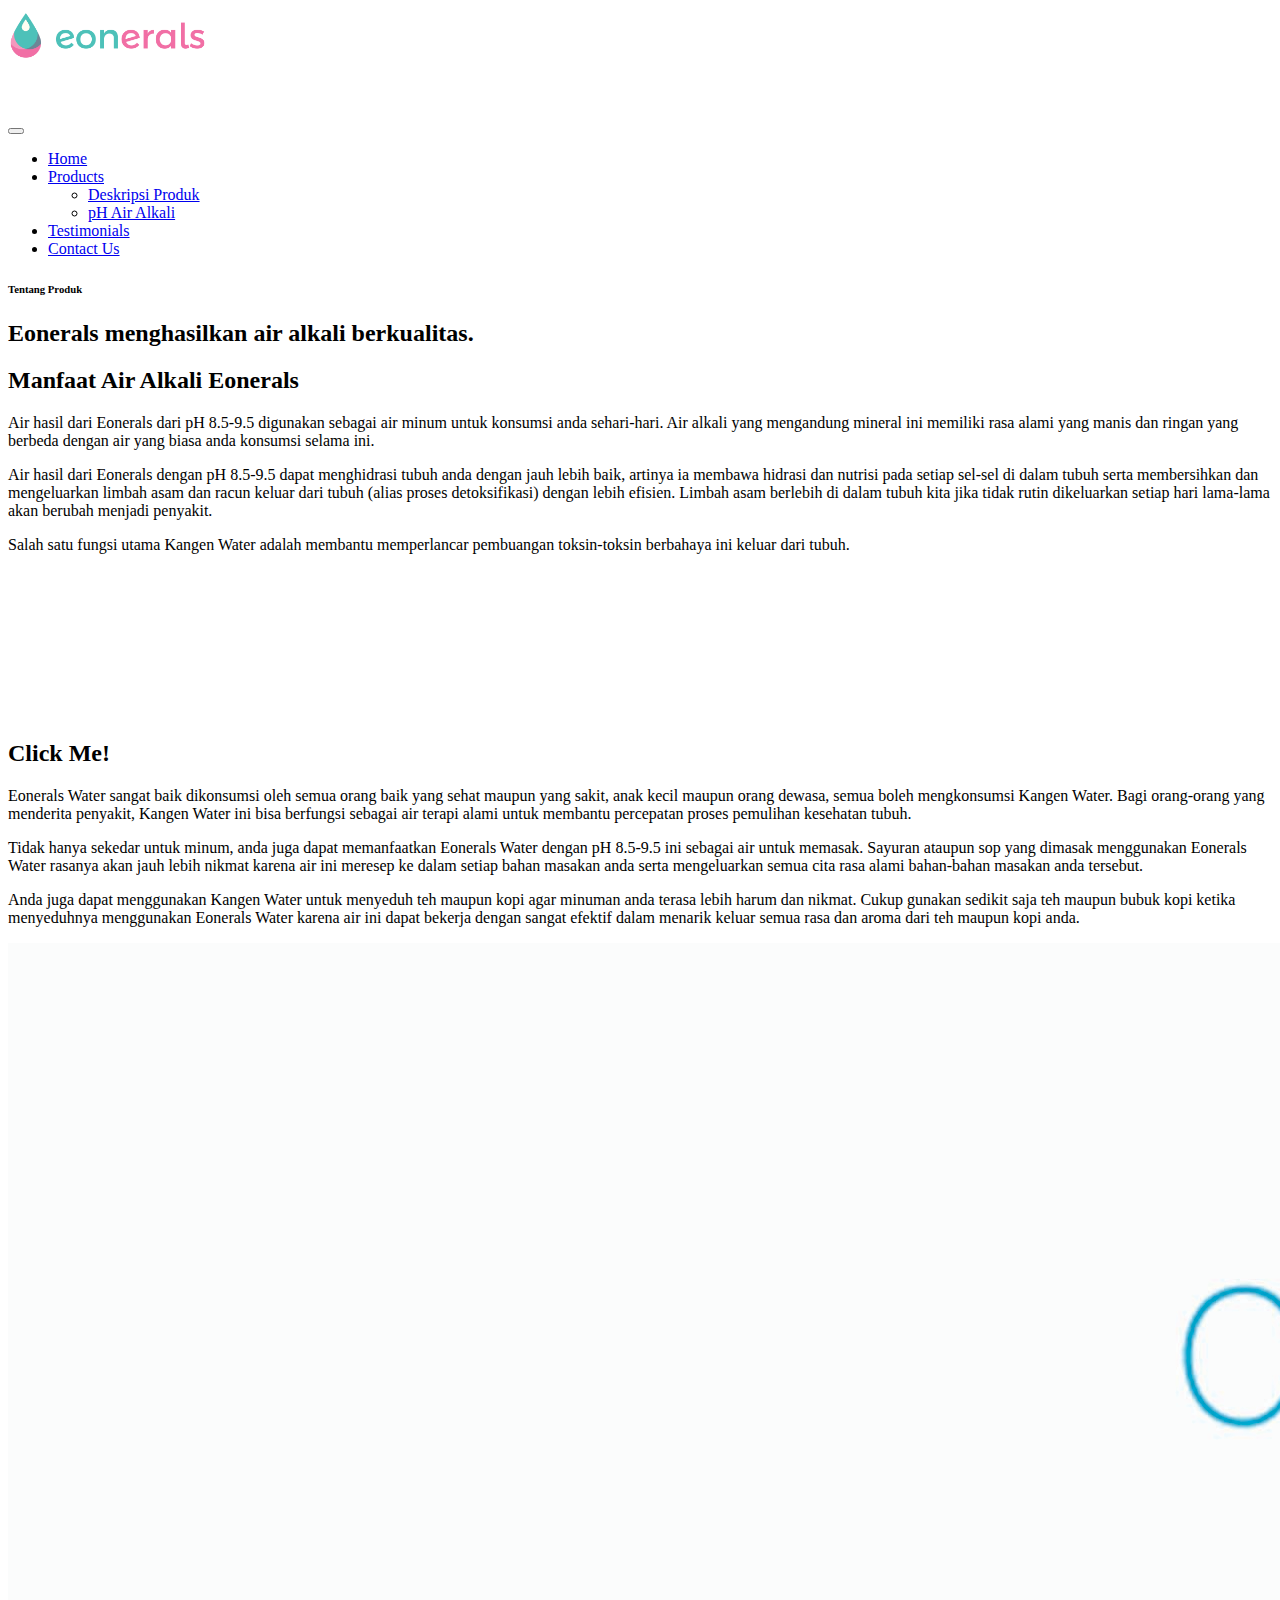
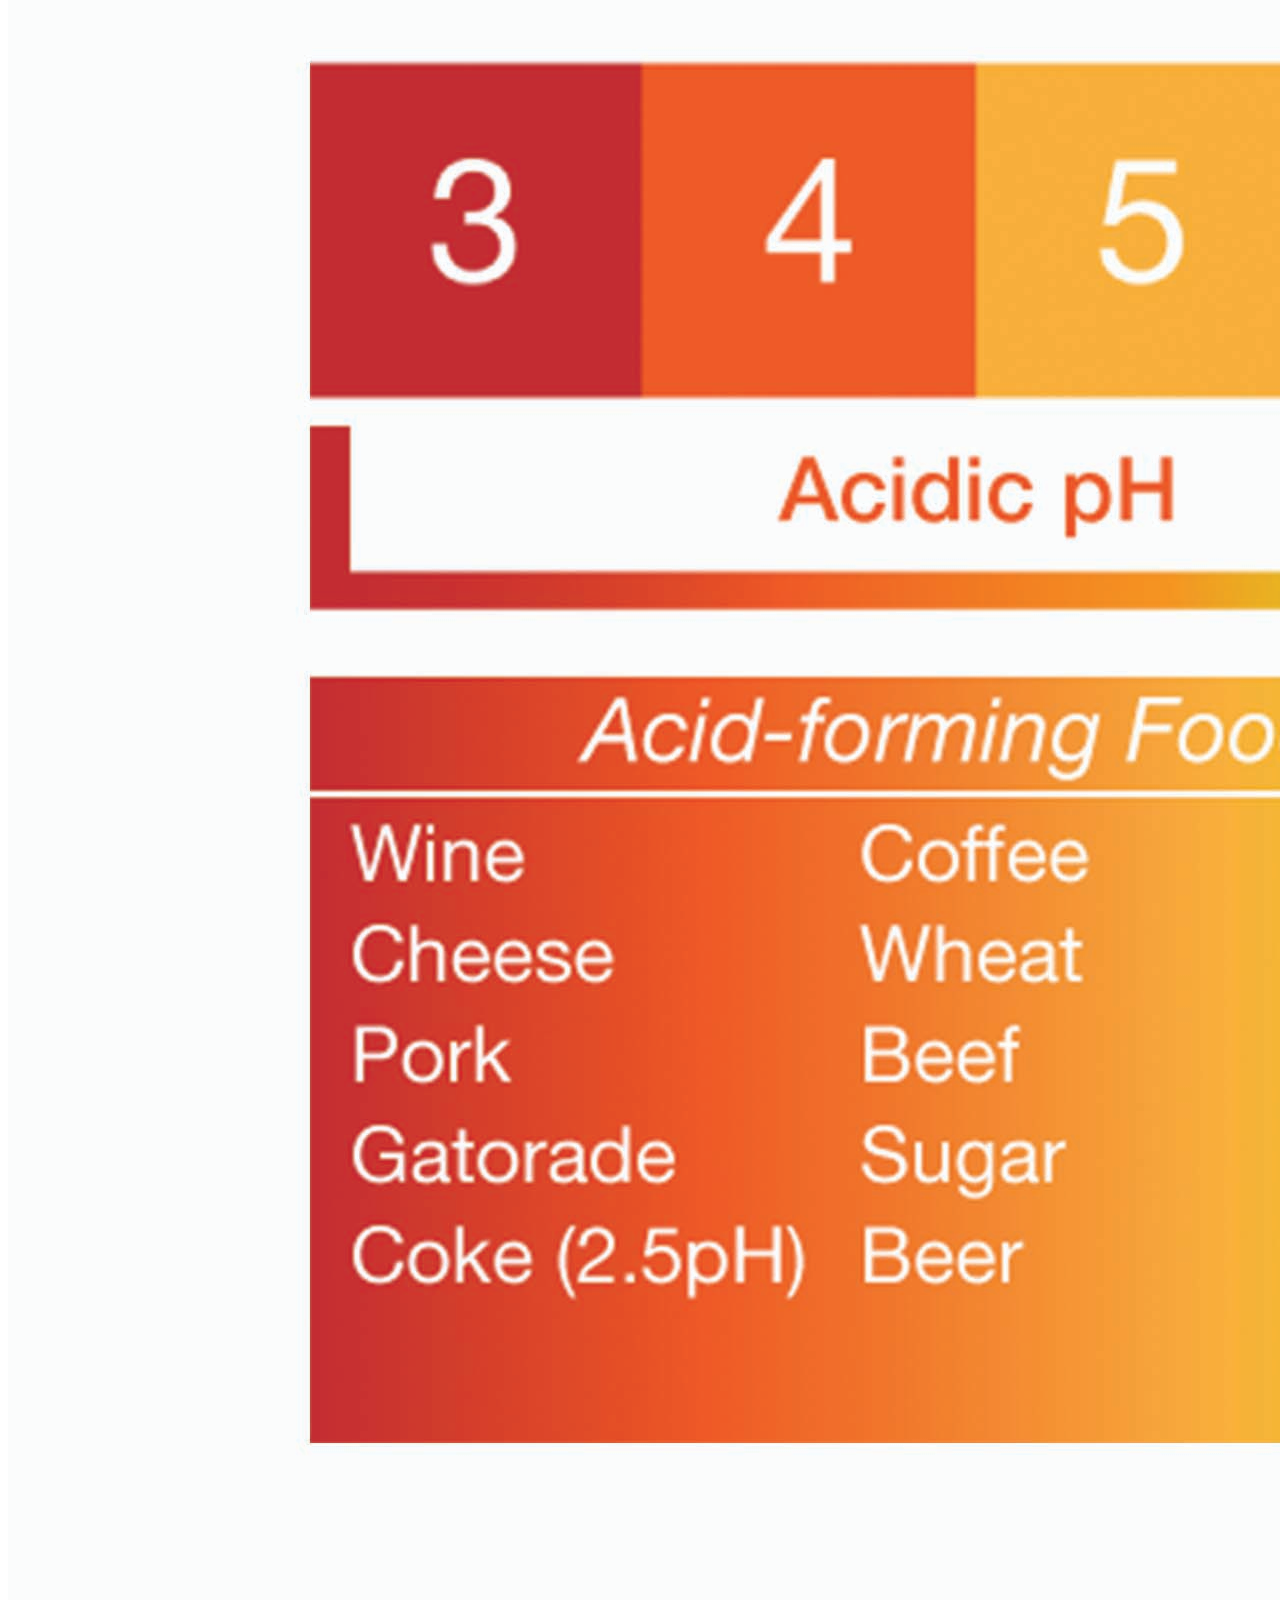
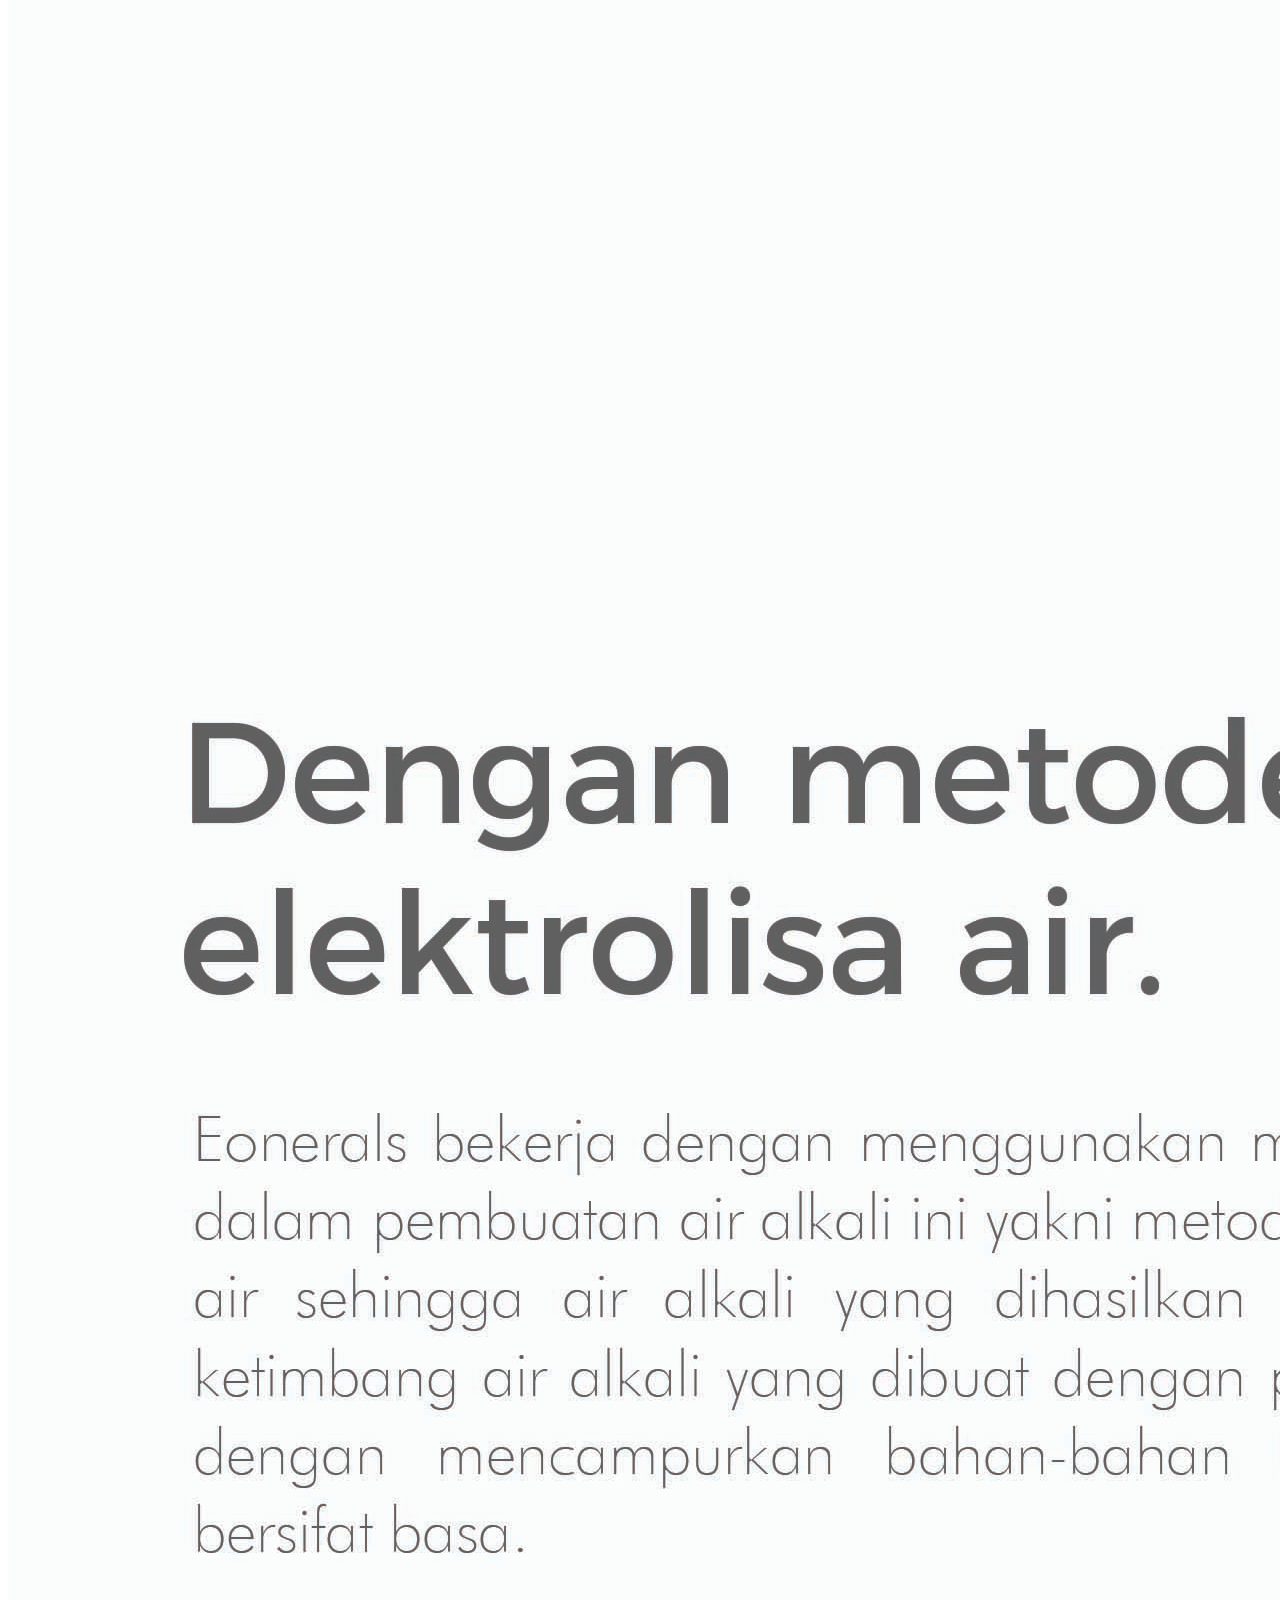
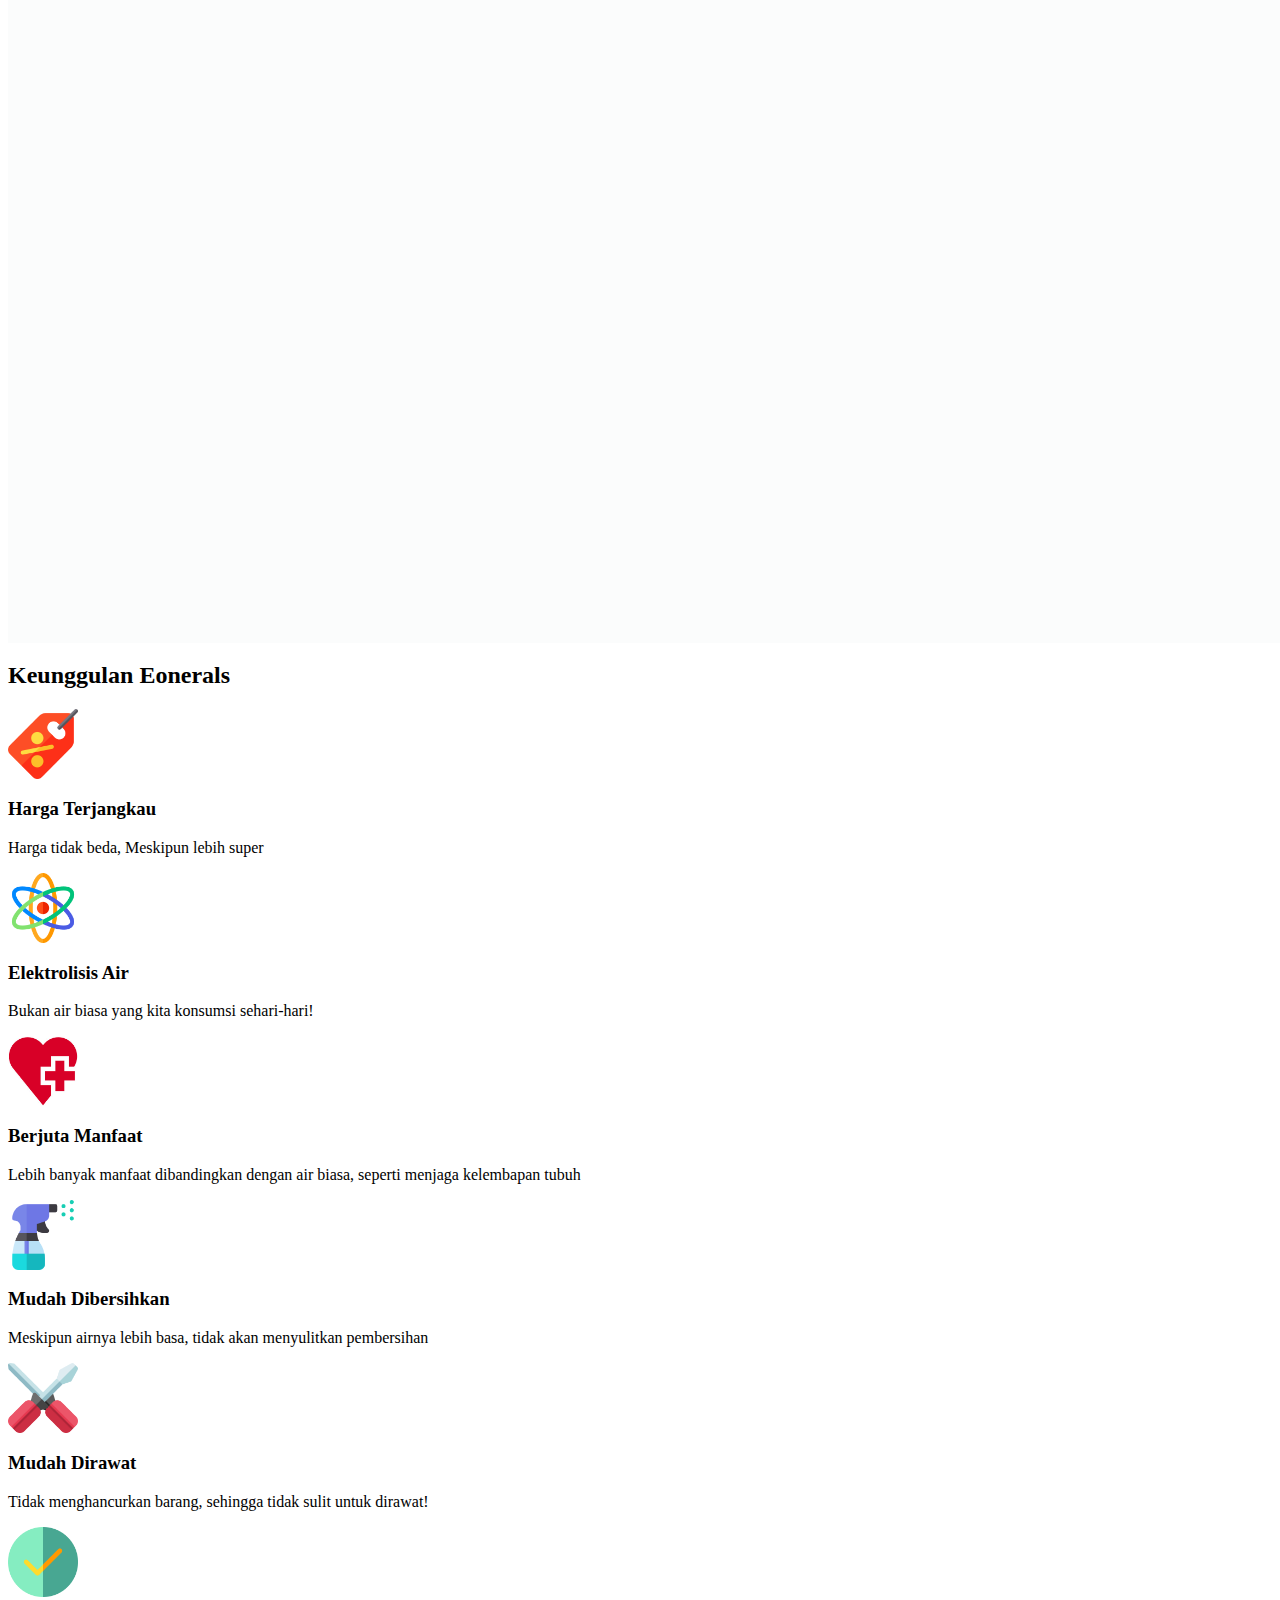
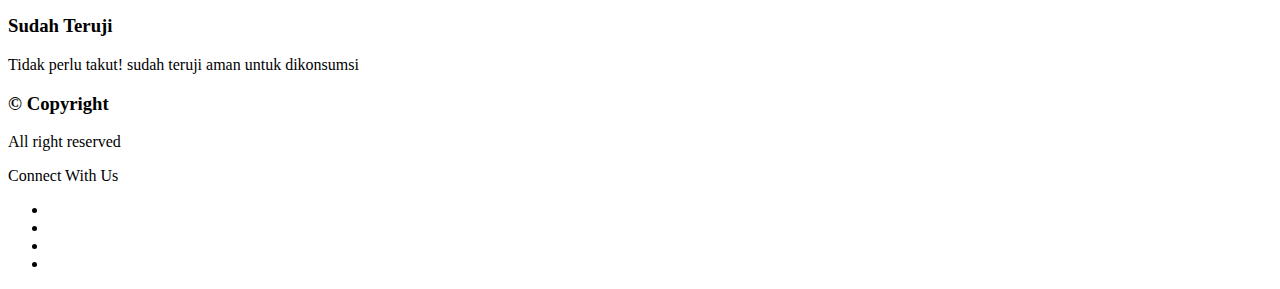
==== commit 3a701b6f: "Perubahan kecil" ====
--- a/about.html
+++ b/about.html
@@ -34,8 +34,8 @@
               <li >
                 <a href="about.html" class="animsition-link">Products</a>
                 <ul>
-                  <li><a href="#">Deskripsi Produk</a></li>
-                  <li><a href="#">pH Air Alkali</a></li>
+                  <li><a href="about.html">Deskripsi Produk</a></li>
+                  <li><a href="#c">pH Air Alkali</a></li>
                 </ul>
               </li>
               <li><a href="blog.html" class="animsition-link">Testimonials</a></li>
@@ -53,7 +53,7 @@
       <div class="container">
         <div class="row align-items-center">
           <div class="col-md-8">
-            <h6 data-aos="fade-up">Tentang Produk</h6>
+            <h6 data-aos="fade-up" style="color: black">Tentang Produk</h6>
             <h2 class="heading mb-3" data-aos="fade-up">Eonerals menghasilkan air alkali berkualitas.</h2>
           </div>
         </div>
@@ -81,13 +81,13 @@
     
     <div id="canvas_area">
     <canvas id="c"></canvas>
-  </div>
+    </div>
 
     <div class="templateux-section">        
-        <div class="container" style="color: white">          
+        <div class="container col-white">          
             <div class="row justify-content-center mb-5">
               <div class="col-md-12 block-heading-wrap" data-aos="fade-up">
-                <h2 class="heading mb-5 text-center" style="color: white">Click Me!</h2>
+                <h2 class="heading mb-5 text-center col-white">Click Me!</h2>
               </div>
               <div class="row" data-aos="fade-up">
                   <div class="col-md-6">
@@ -199,6 +199,8 @@
               <ul class="list-unstyled block-social">
                 <li><a href="#" class="p-1"><span class="icon-facebook-square"></span></a></li>
                 <li><a href="#" class="p-1"><span class="icon-twitter"></span></a></li>
+                <li><a href="#" class="p-1"><span class="icon-instagram"></span></a></li>
+                <li><a href="#" class="p-1"><span class="icon-youtube"></span></a></li>
               </ul>
             </div>
           </div>
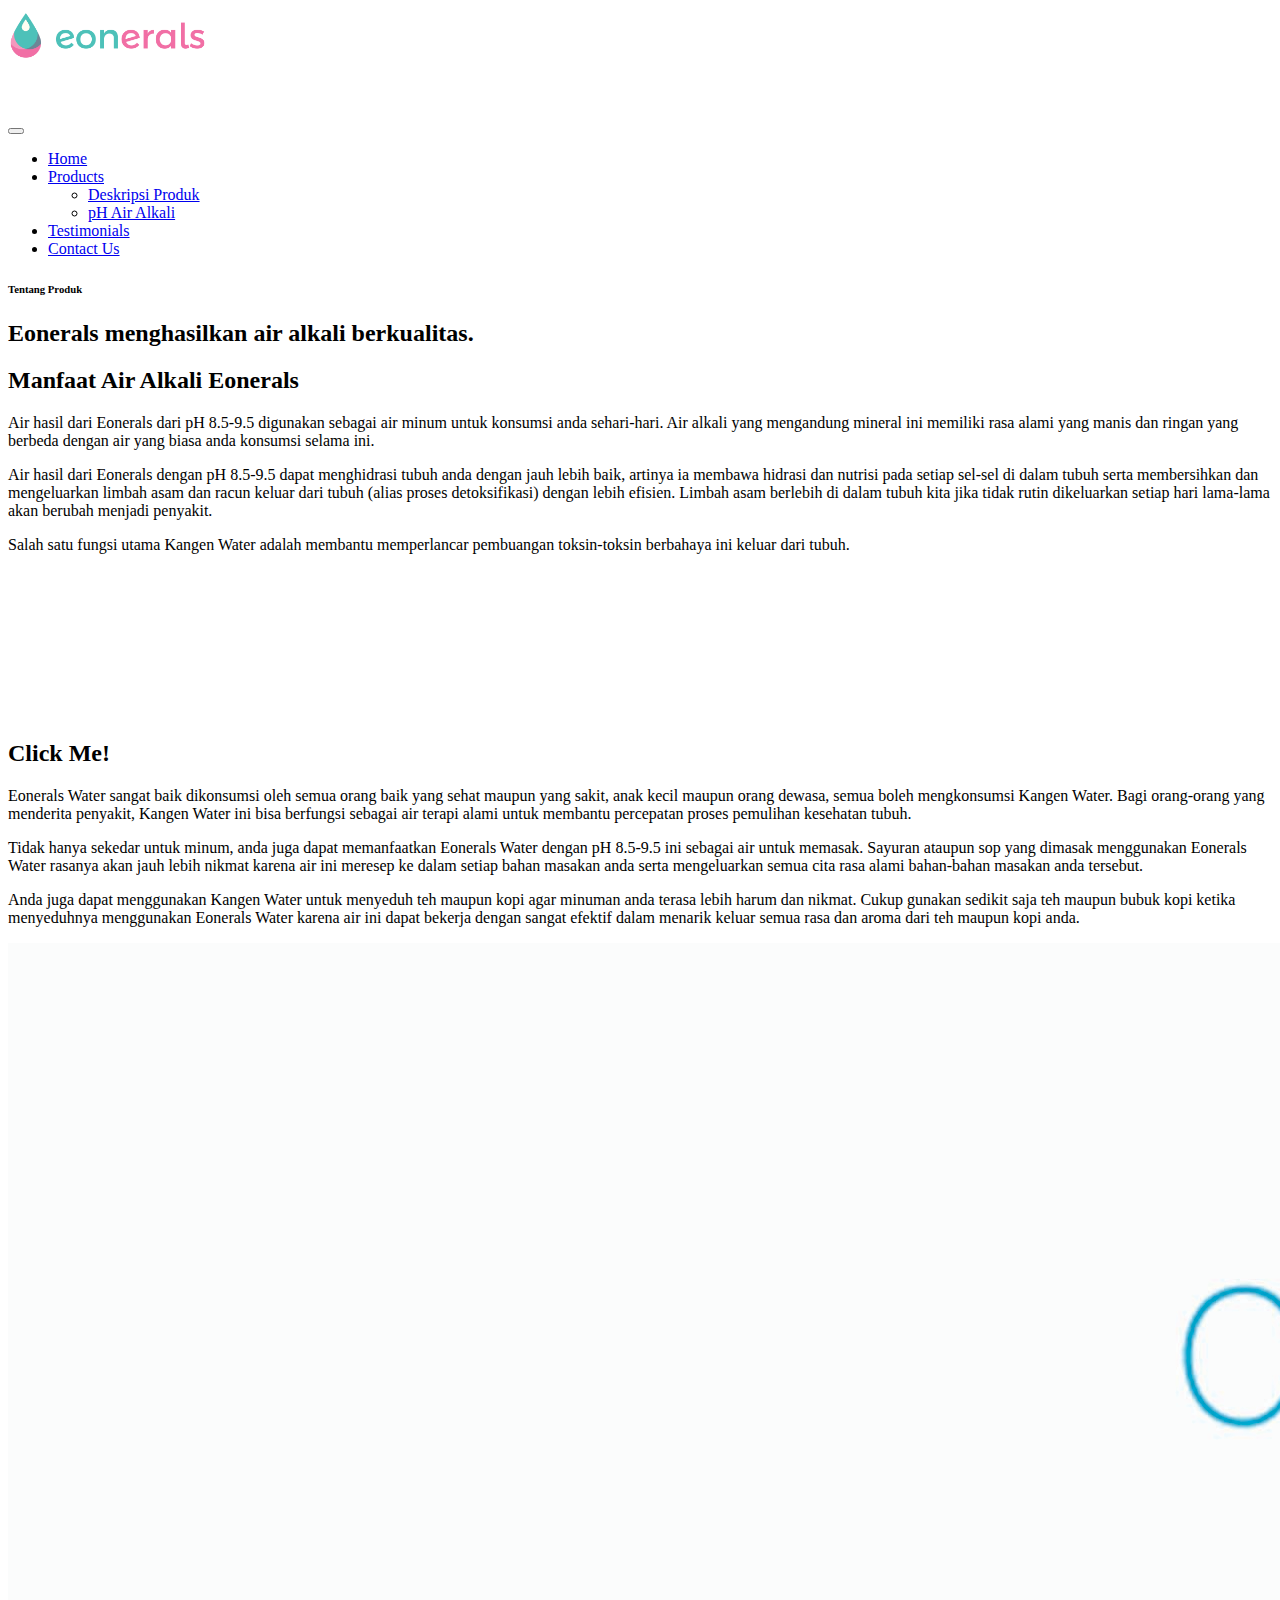
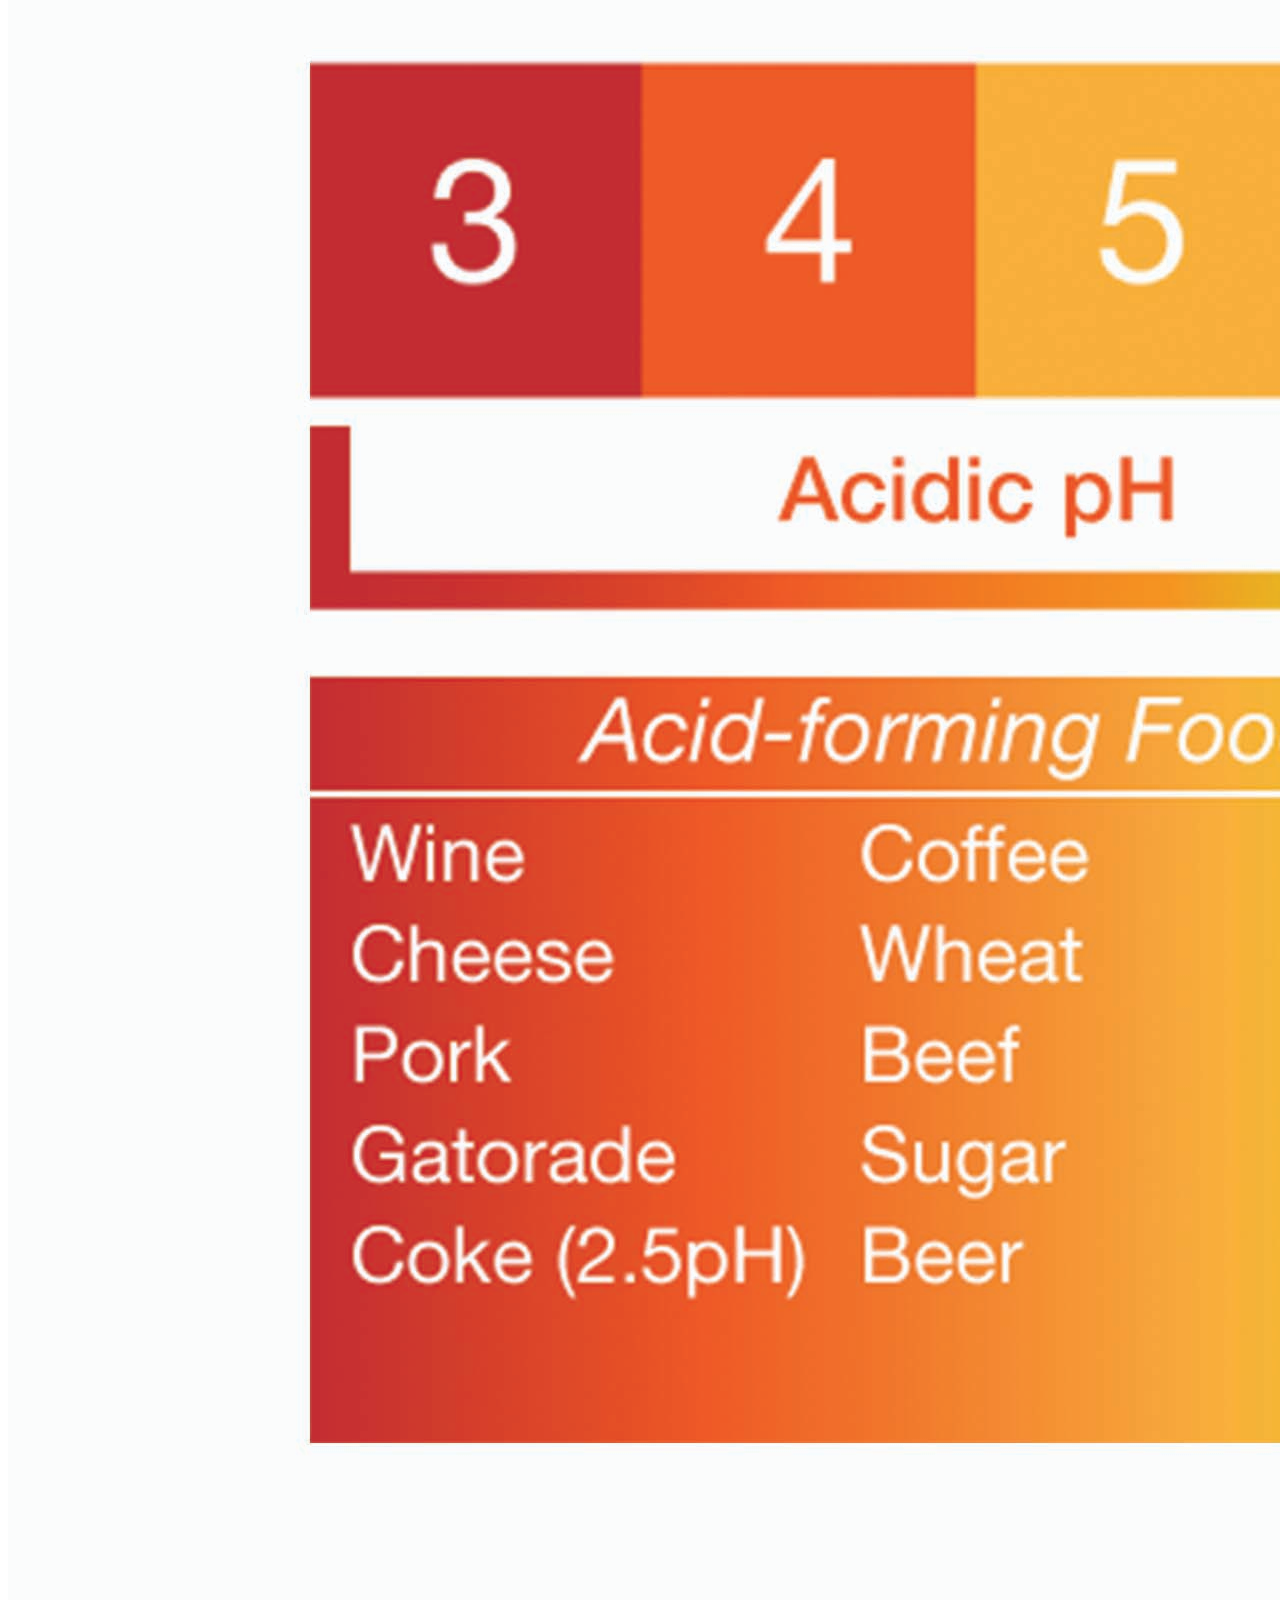
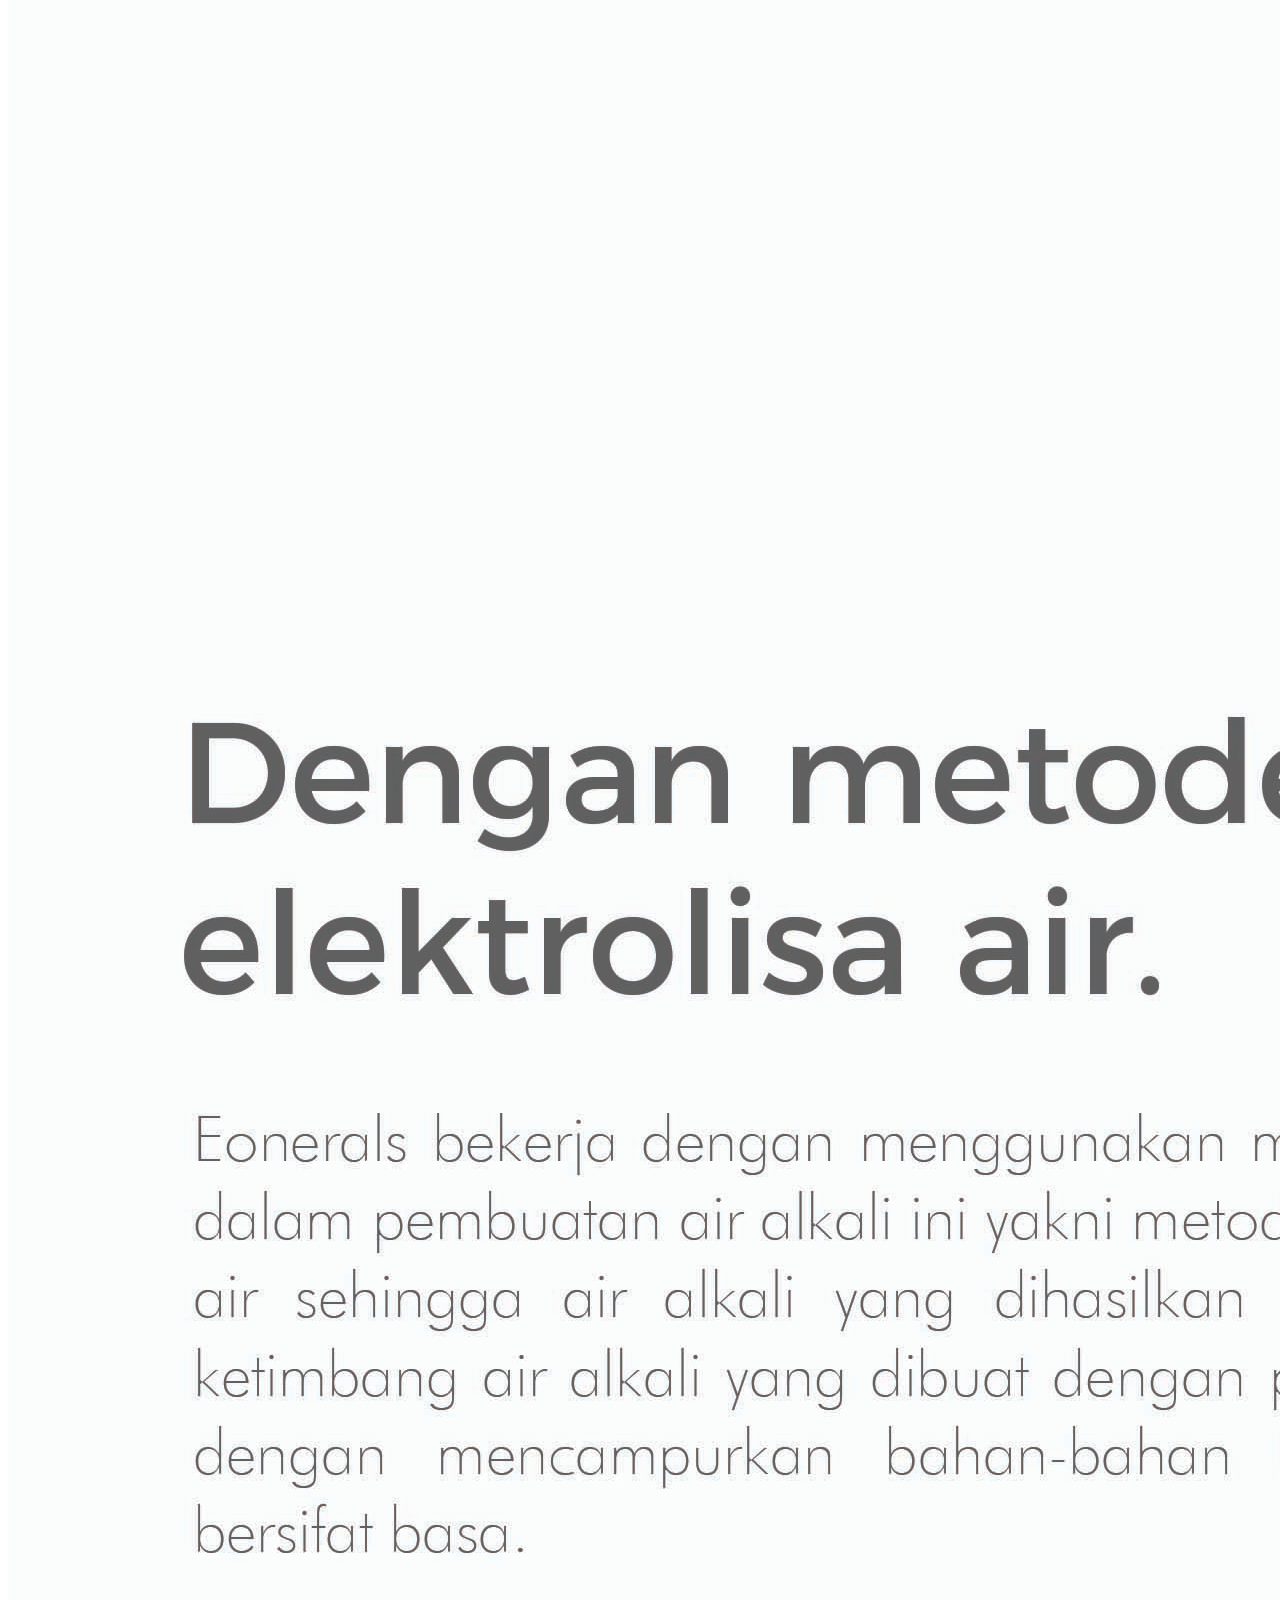
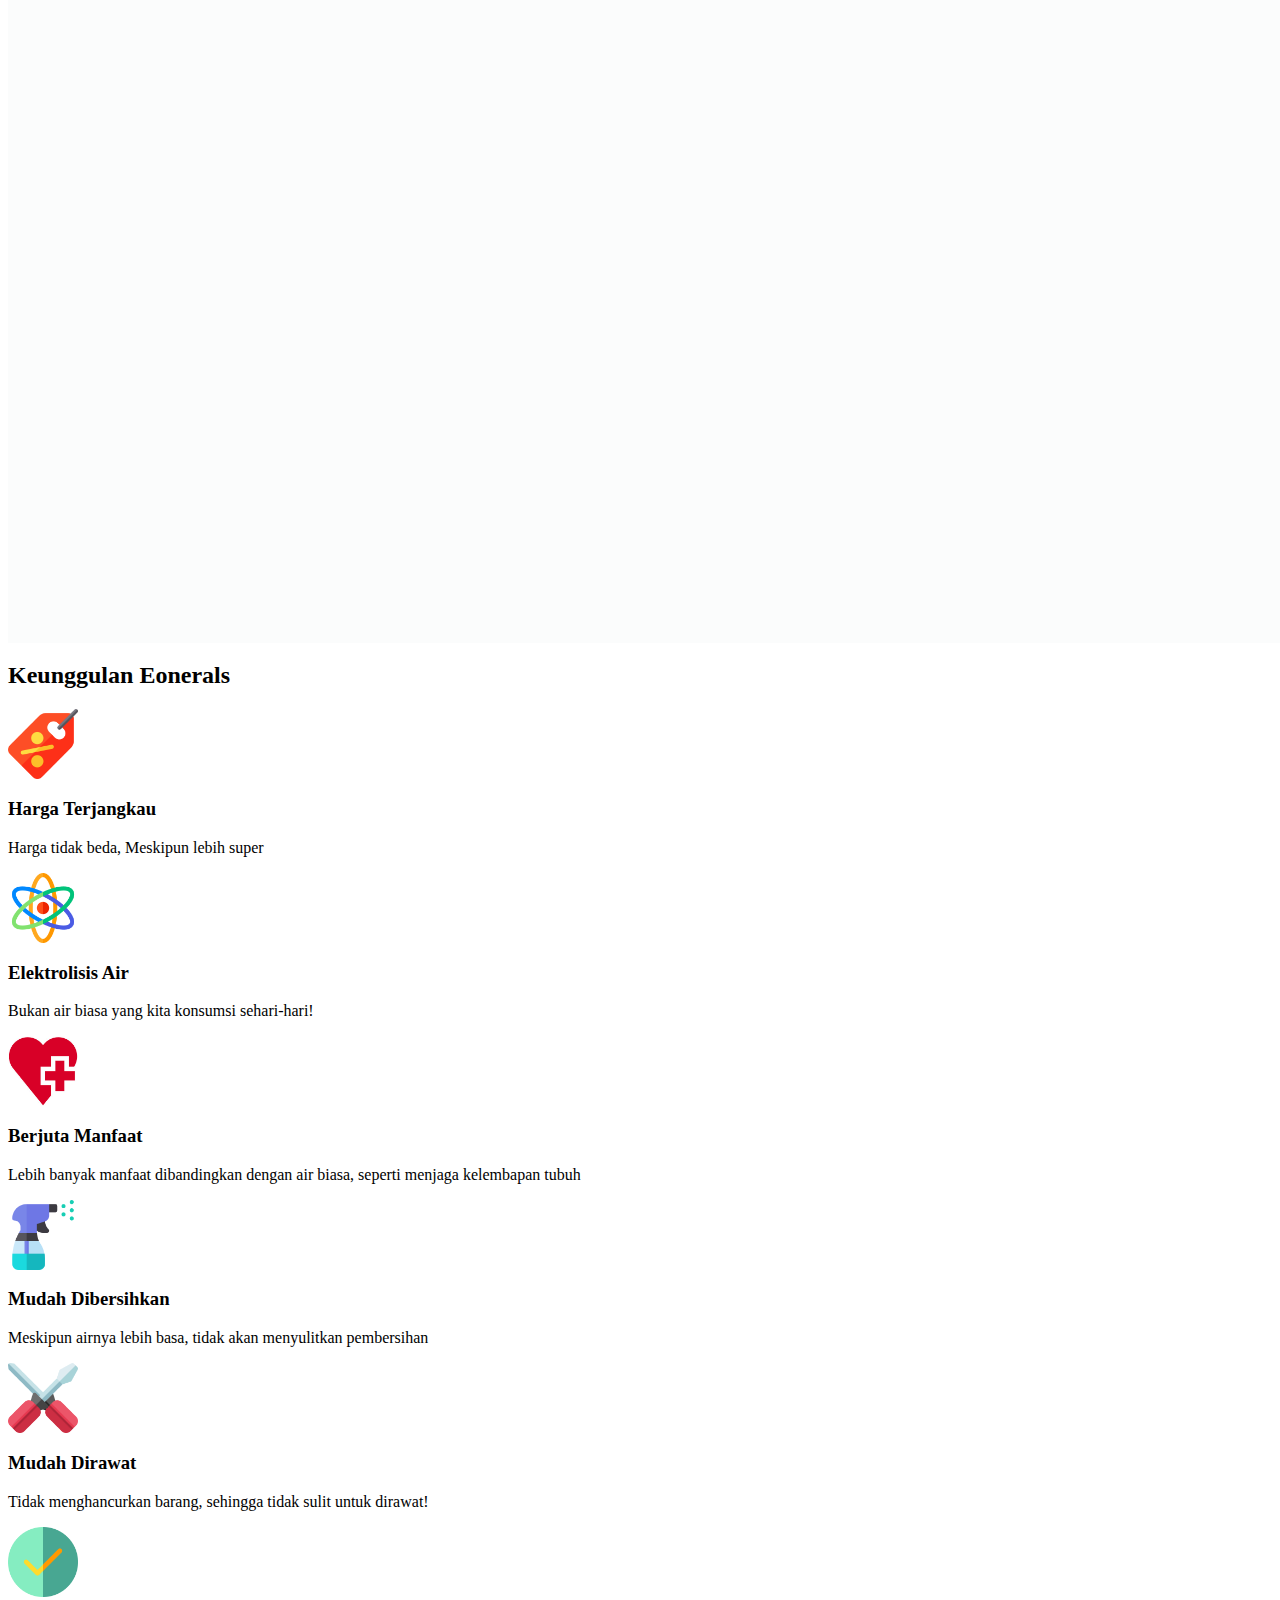
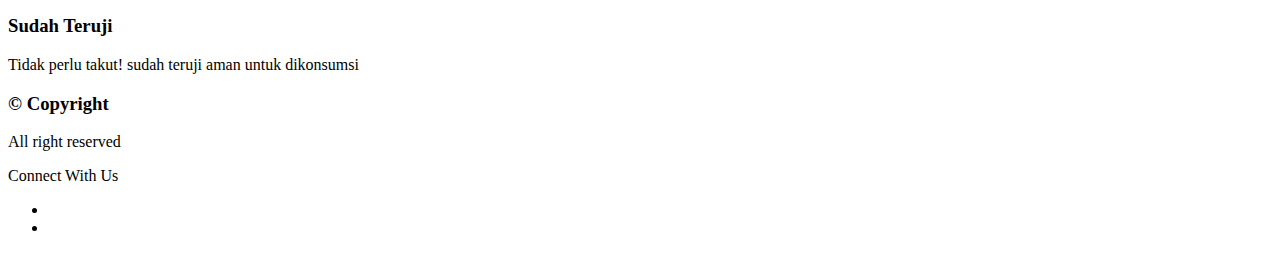
==== commit a1534d7e: "Revert "Perubahan kecil"" ====
--- a/about.html
+++ b/about.html
@@ -199,8 +199,6 @@
               <ul class="list-unstyled block-social">
                 <li><a href="#" class="p-1"><span class="icon-facebook-square"></span></a></li>
                 <li><a href="#" class="p-1"><span class="icon-twitter"></span></a></li>
-                <li><a href="#" class="p-1"><span class="icon-instagram"></span></a></li>
-                <li><a href="#" class="p-1"><span class="icon-youtube"></span></a></li>
               </ul>
             </div>
           </div>
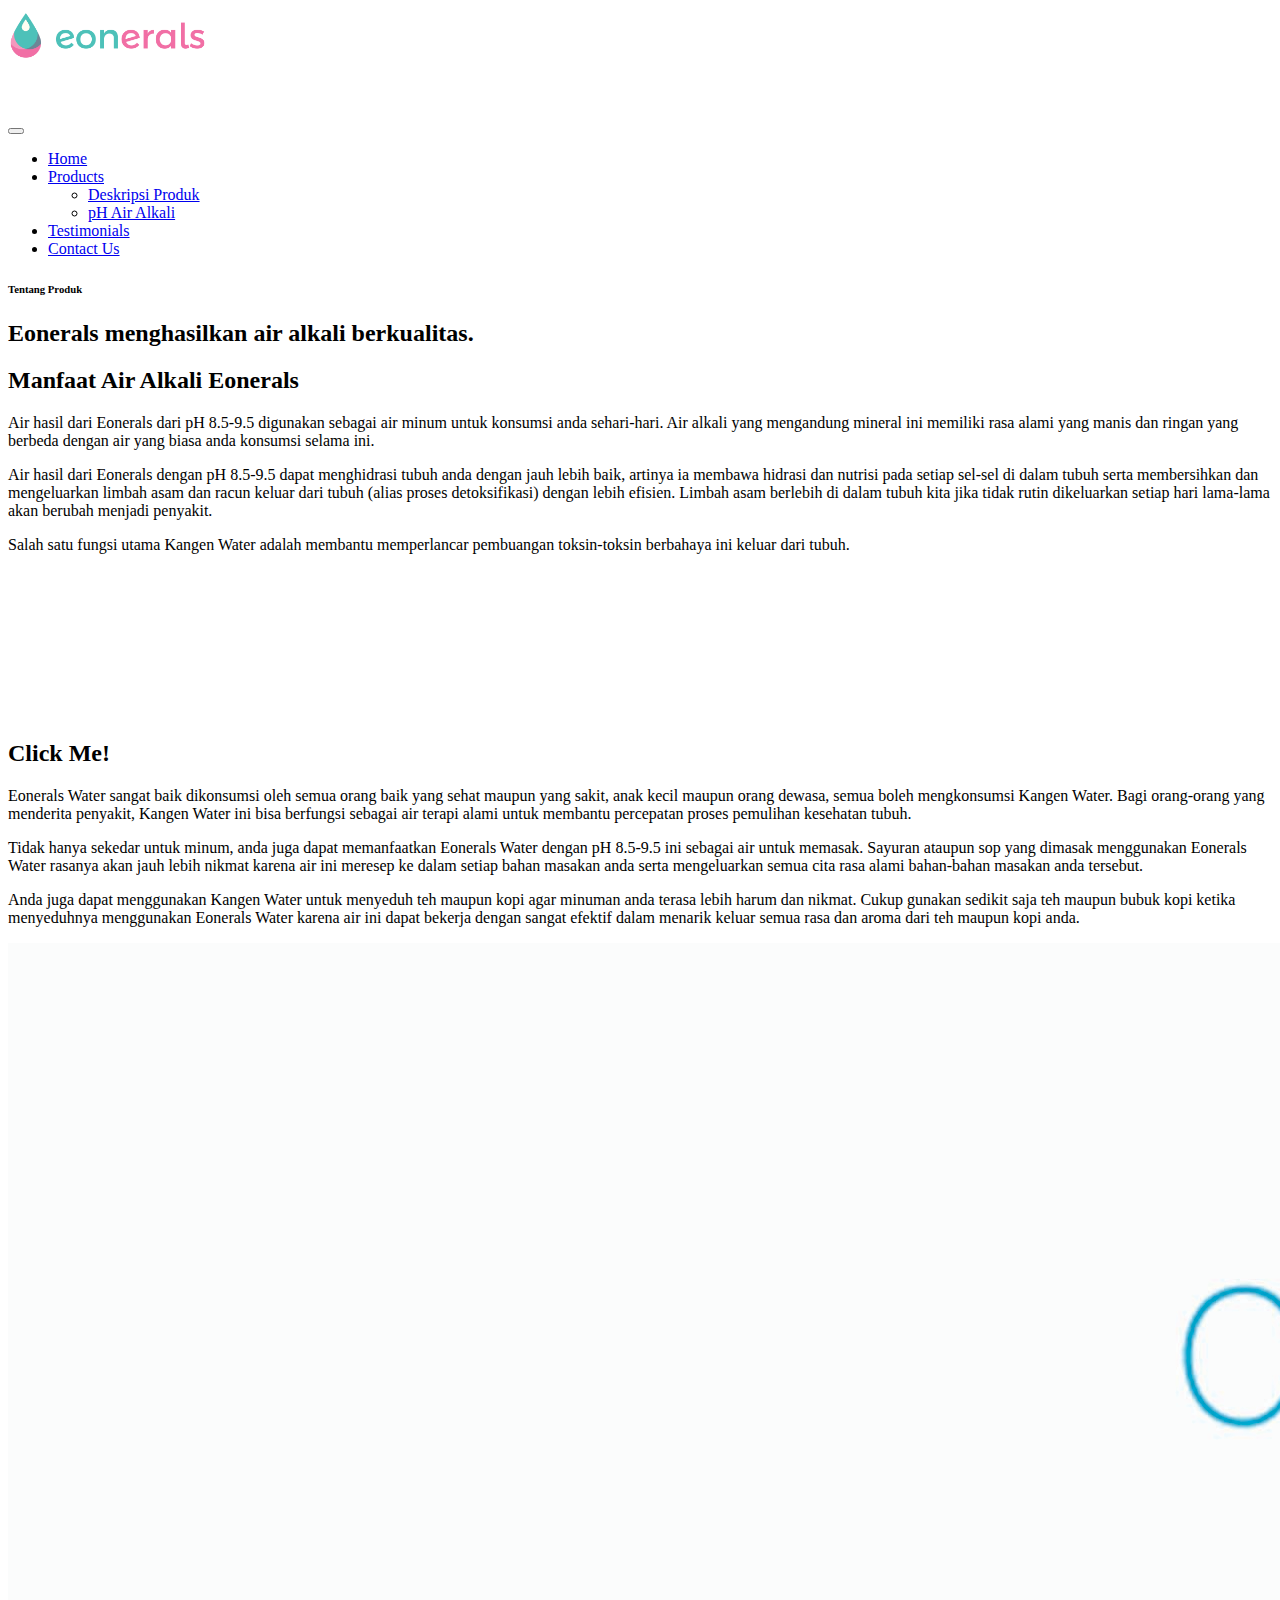
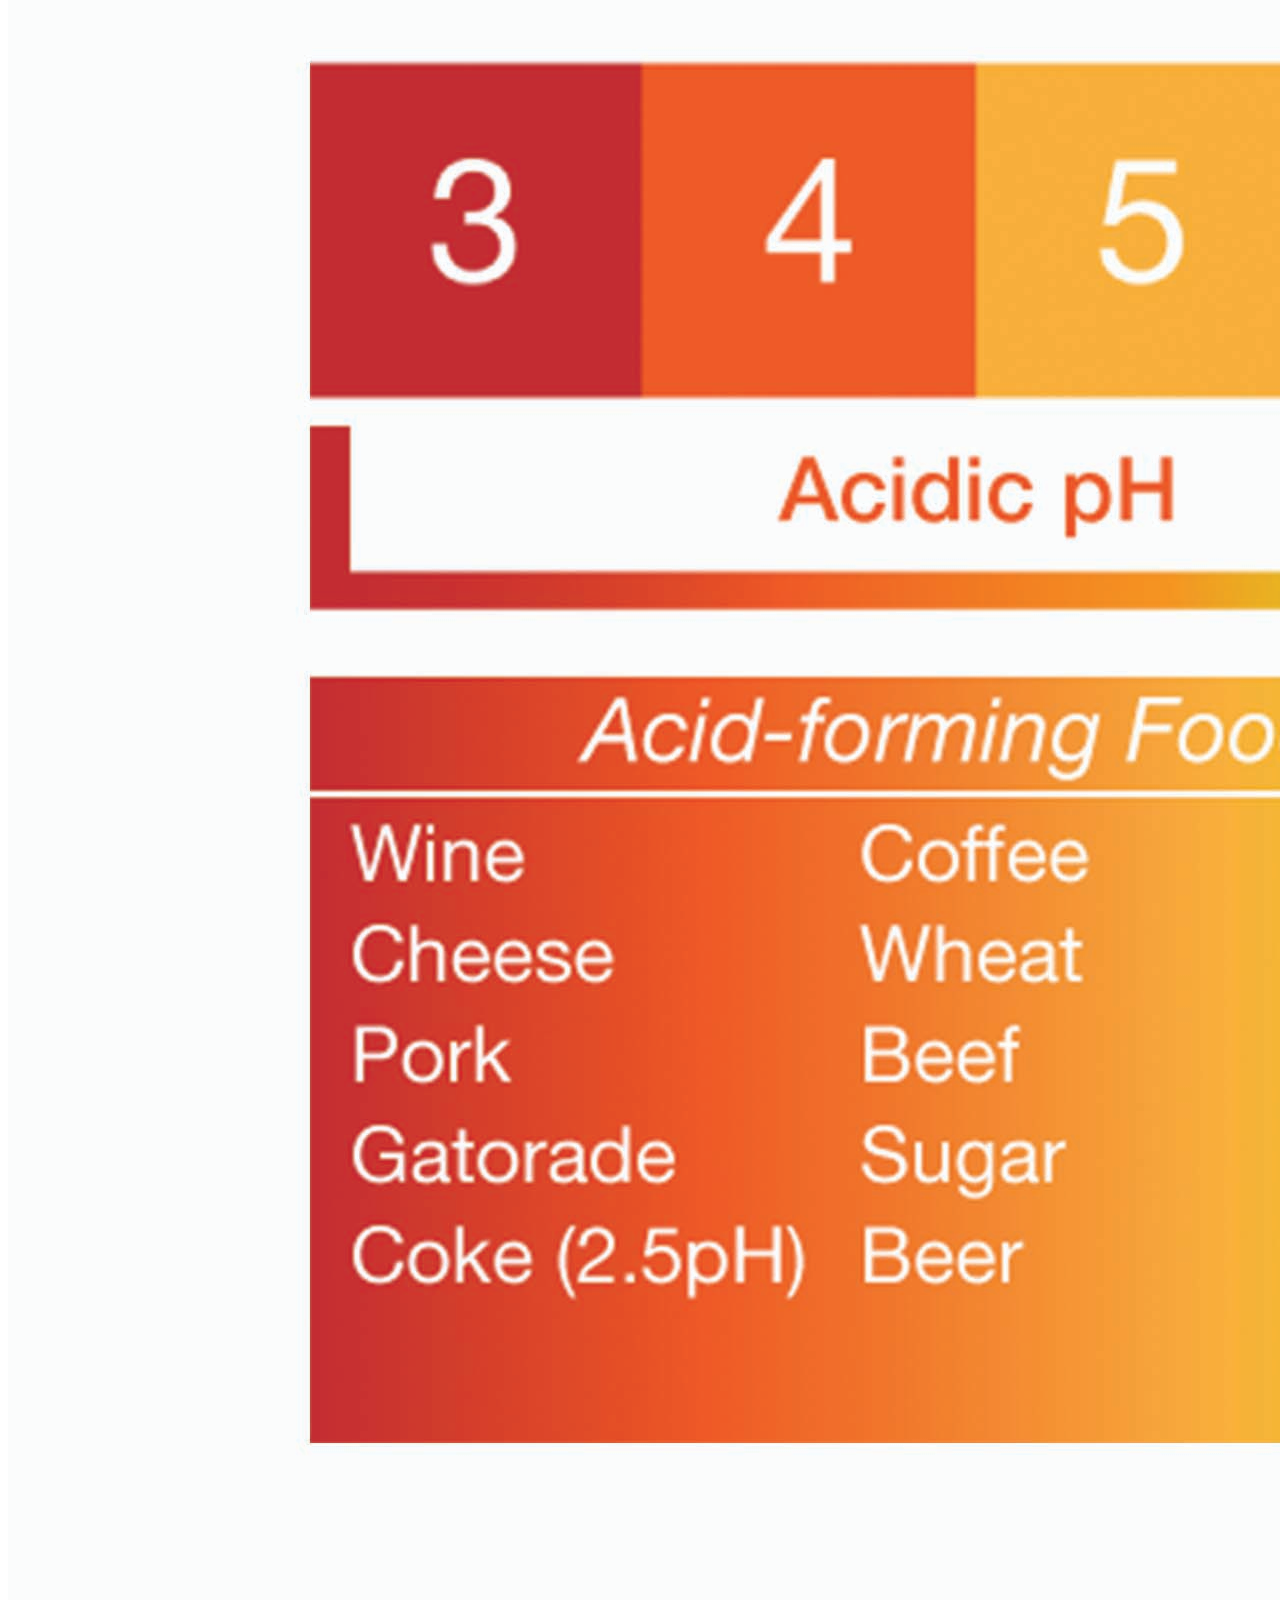
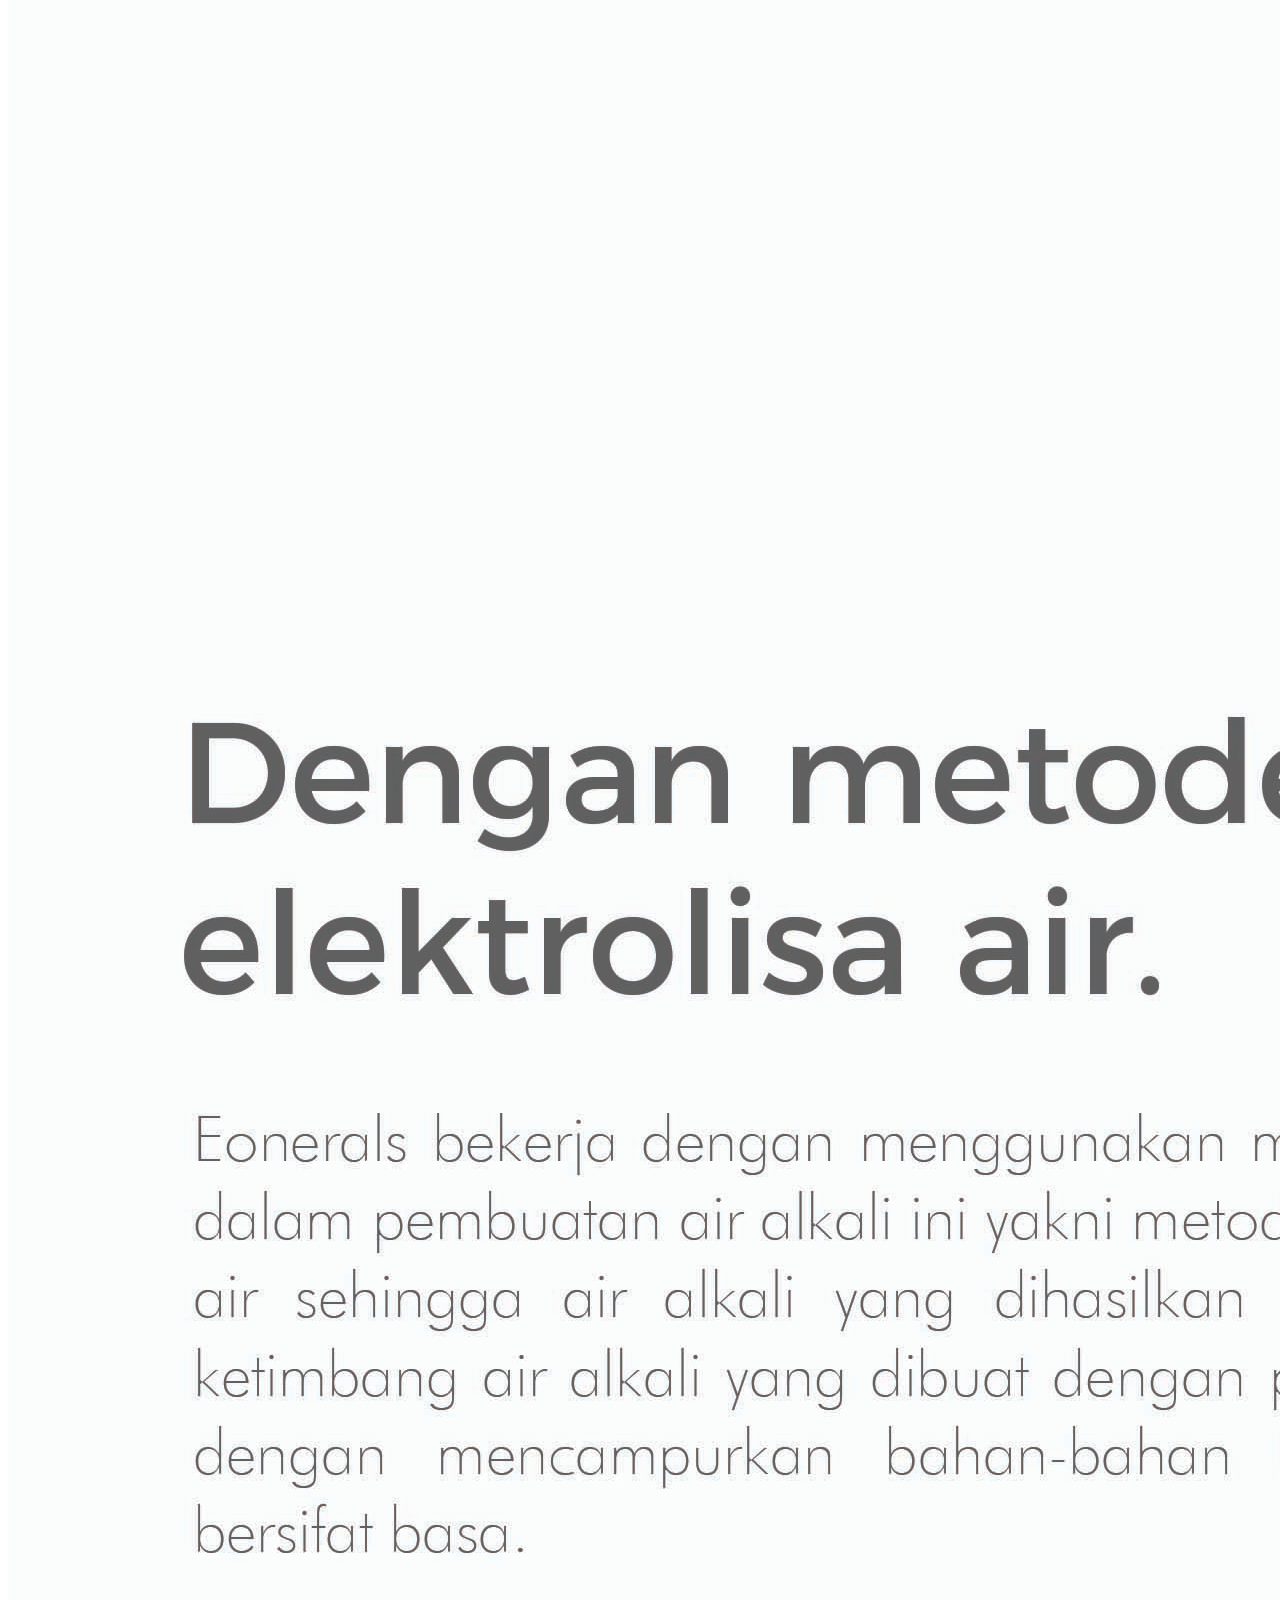
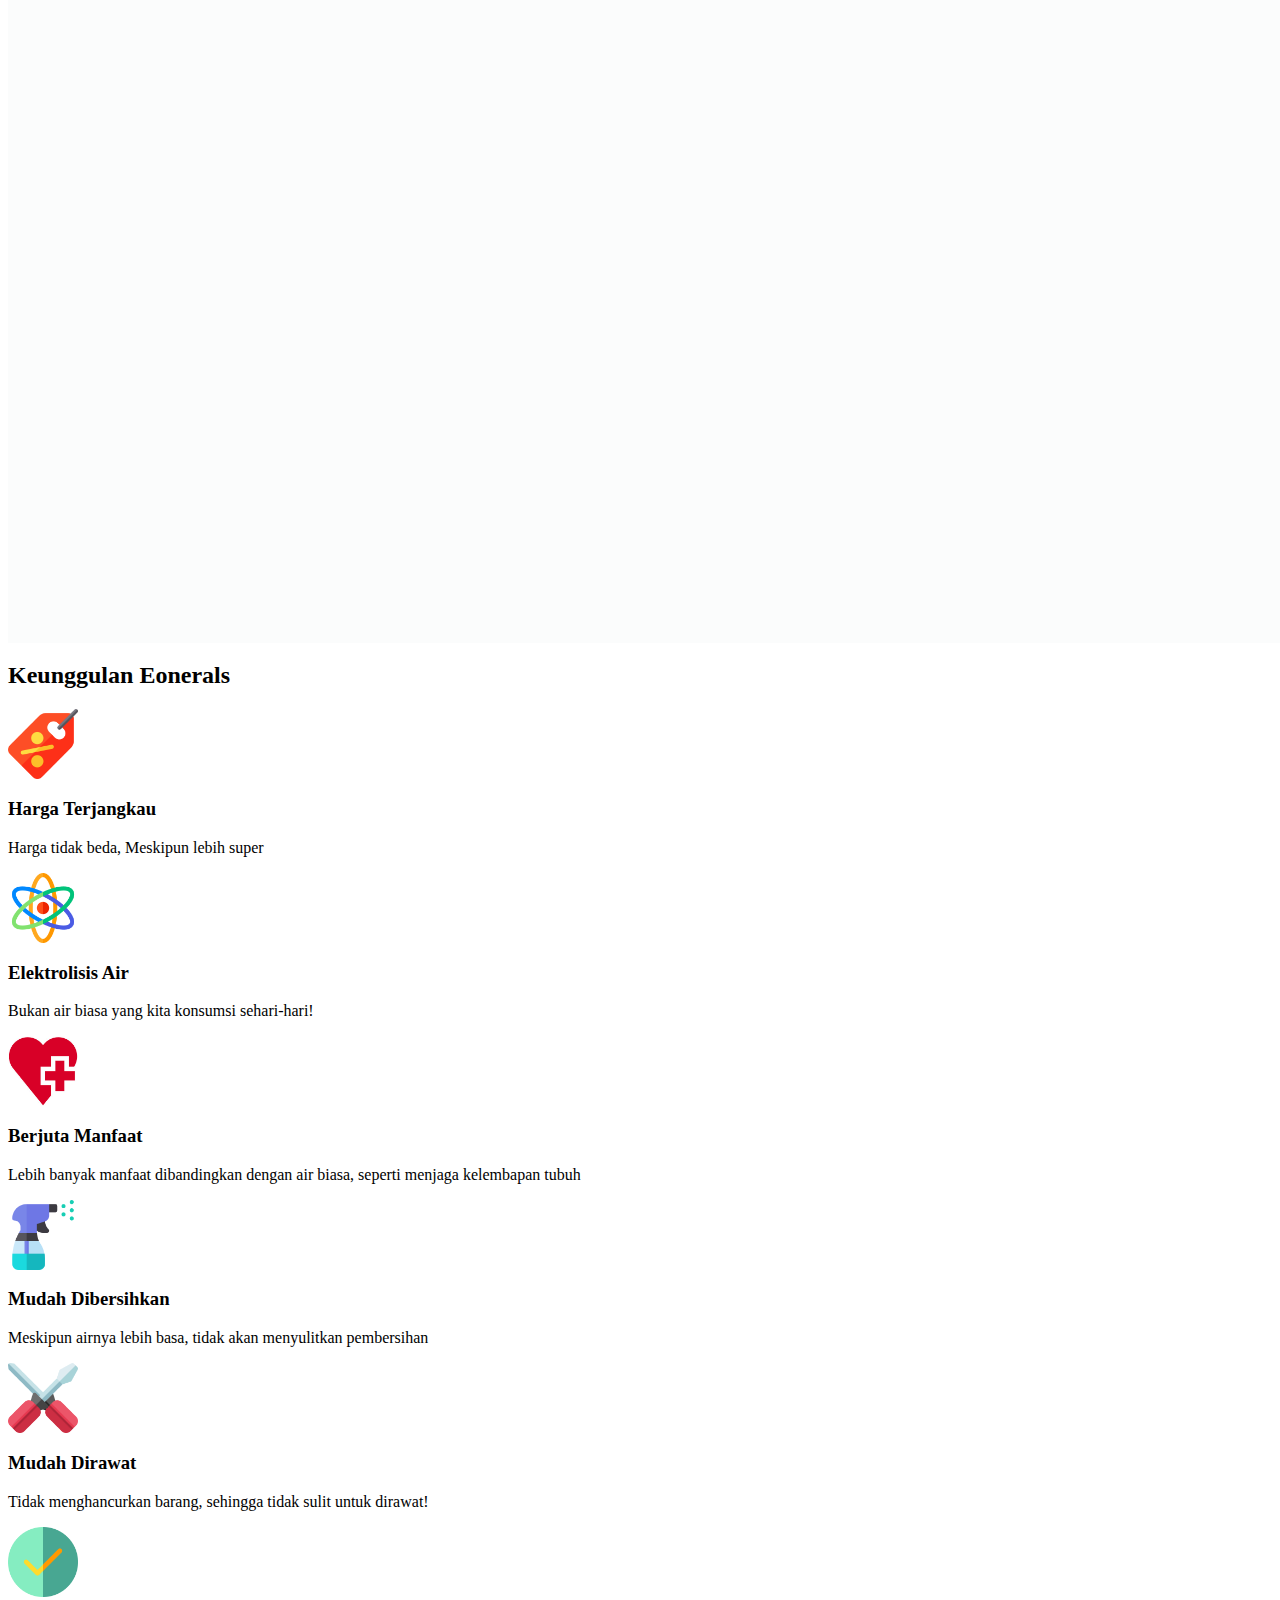
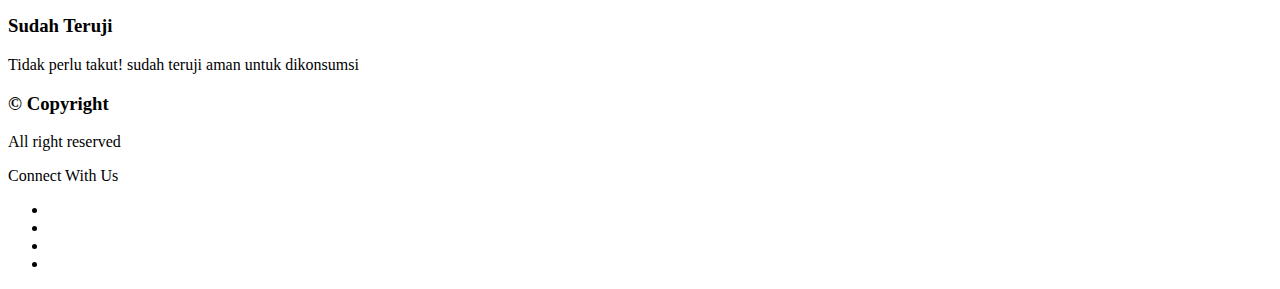
==== commit 5c2a4f42: "Revert "Revert "Perubahan kecil""" ====
--- a/about.html
+++ b/about.html
@@ -199,6 +199,8 @@
               <ul class="list-unstyled block-social">
                 <li><a href="#" class="p-1"><span class="icon-facebook-square"></span></a></li>
                 <li><a href="#" class="p-1"><span class="icon-twitter"></span></a></li>
+                <li><a href="#" class="p-1"><span class="icon-instagram"></span></a></li>
+                <li><a href="#" class="p-1"><span class="icon-youtube"></span></a></li>
               </ul>
             </div>
           </div>
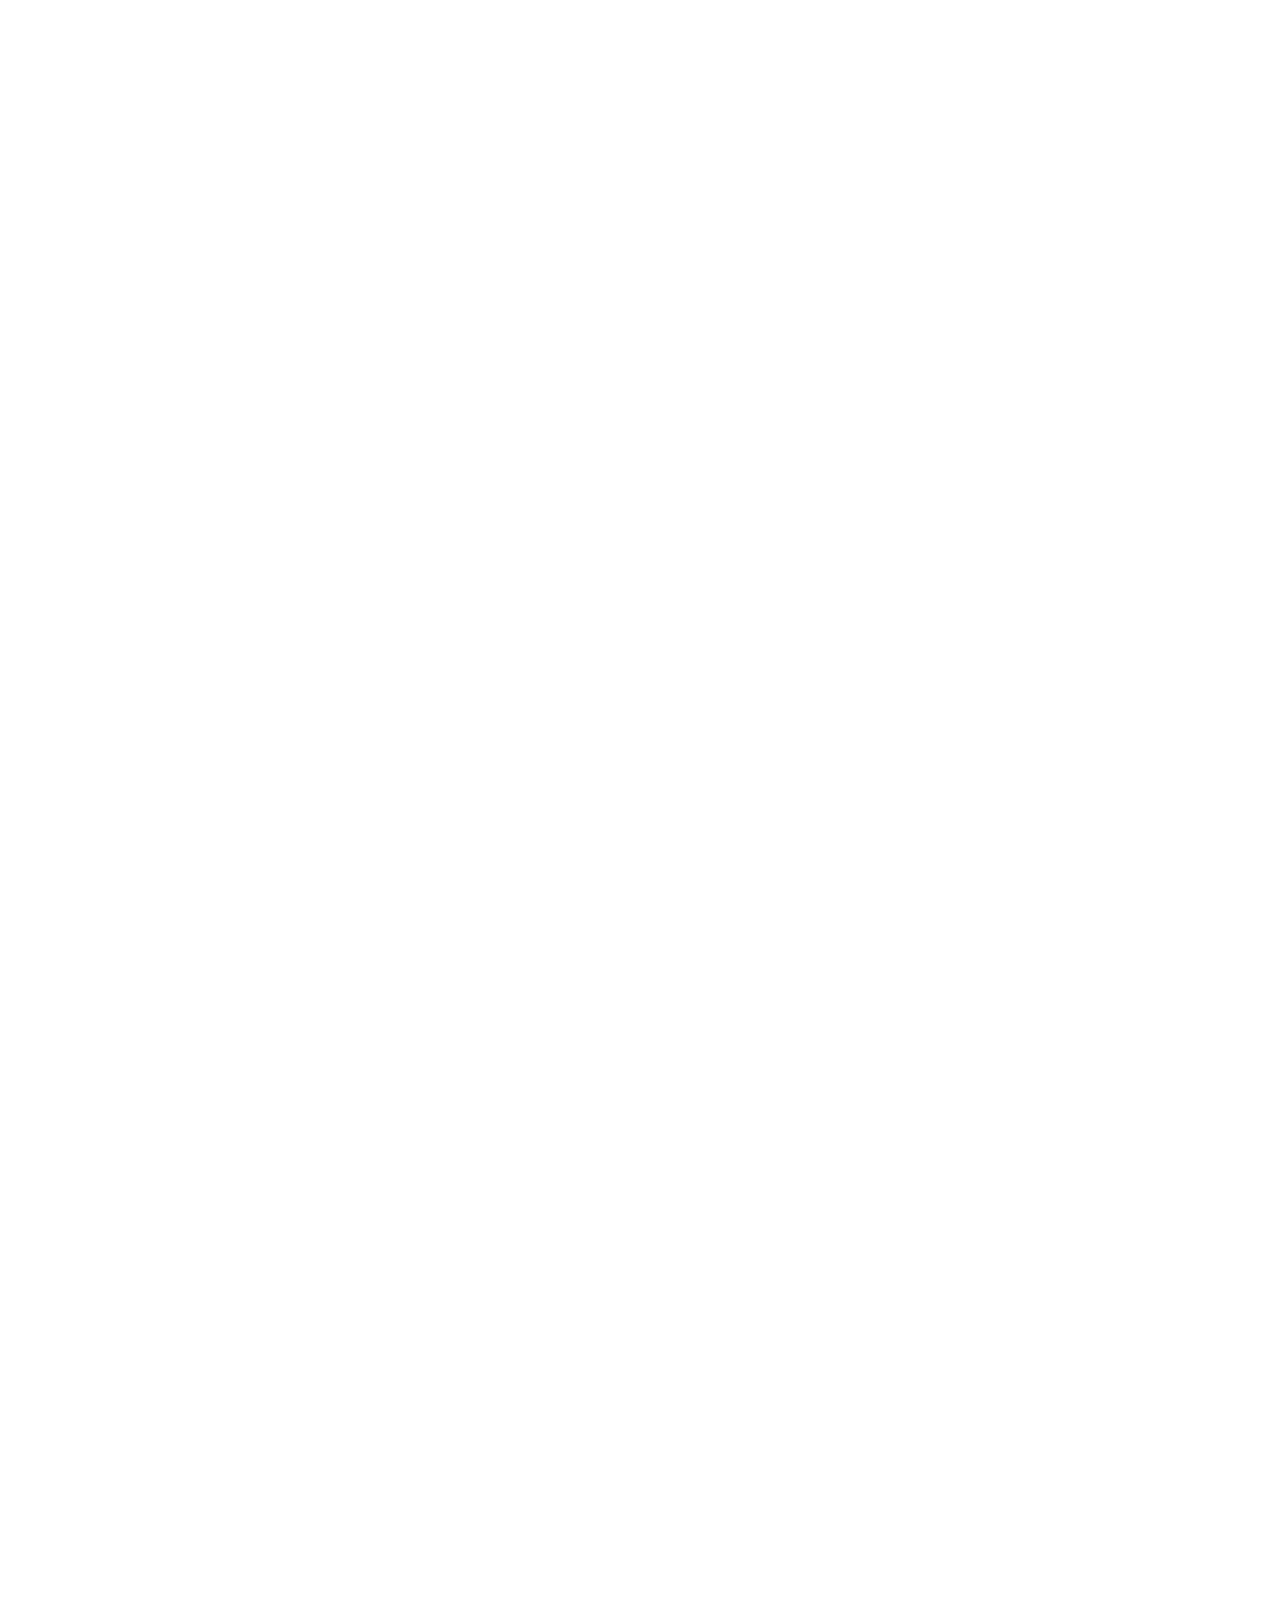
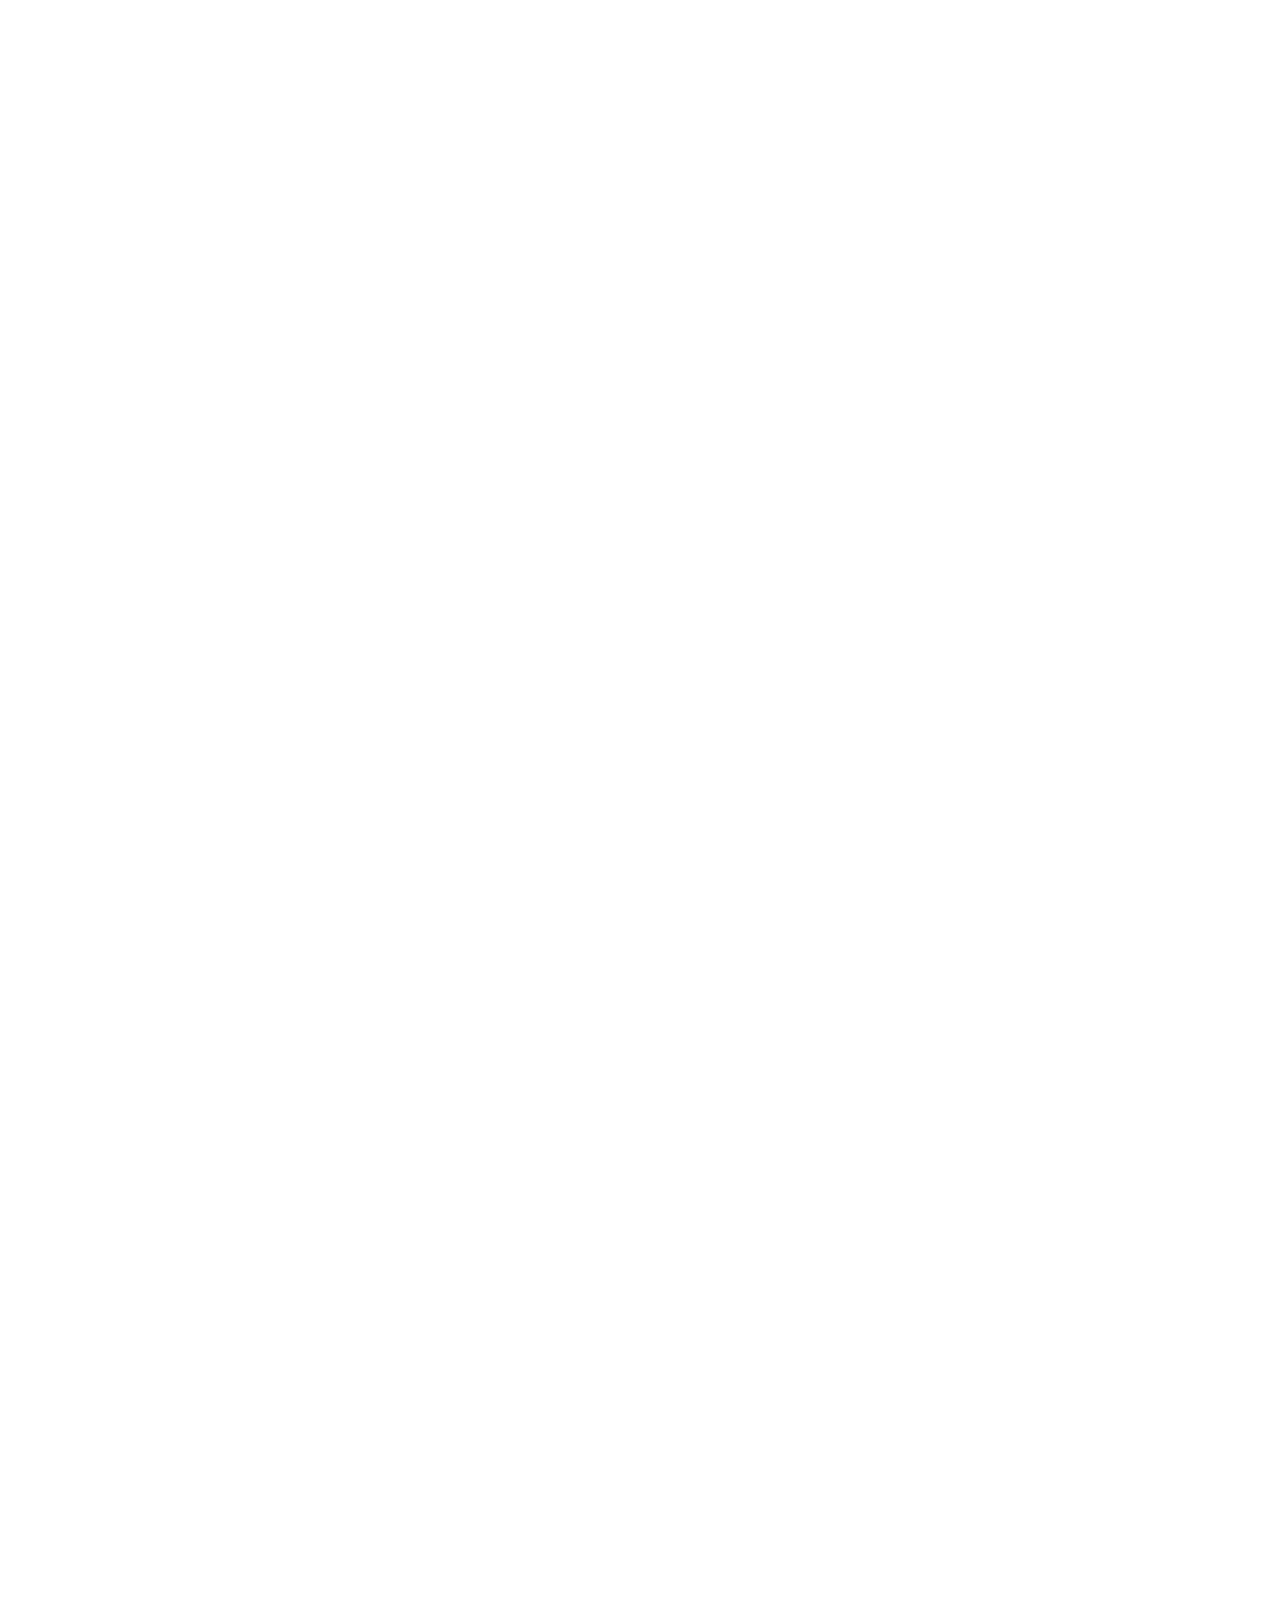
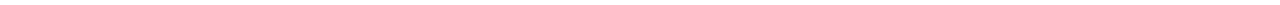
==== commit d2637f8d: "Merge branch 'master' into vincent" ====
--- a/about.html
+++ b/about.html
@@ -34,8 +34,8 @@
               <li >
                 <a href="about.html" class="animsition-link">Products</a>
                 <ul>
-                  <li><a href="about.html">Deskripsi Produk</a></li>
-                  <li><a href="#c">pH Air Alkali</a></li>
+                  <li><a href="#">Deskripsi Produk</a></li>
+                  <li><a href="#">pH Air Alkali</a></li>
                 </ul>
               </li>
               <li><a href="blog.html" class="animsition-link">Testimonials</a></li>
@@ -53,7 +53,7 @@
       <div class="container">
         <div class="row align-items-center">
           <div class="col-md-8">
-            <h6 data-aos="fade-up" style="color: black">Tentang Produk</h6>
+            <h6 data-aos="fade-up">Tentang Produk</h6>
             <h2 class="heading mb-3" data-aos="fade-up">Eonerals menghasilkan air alkali berkualitas.</h2>
           </div>
         </div>
@@ -64,15 +64,15 @@
     <div class="container">          
         <div class="row justify-content-center mb-5">
           <div class="col-md-12 block-heading-wrap" data-aos="fade-up">
-            <h2 class="heading mb-5 text-center">Manfaat Air Alkali Eonerals</h2>
+            <h2 class="heading mb-5 text-center">Good Design is a Good Start</h2>
           </div>
           <div class="row" data-aos="fade-up">
               <div class="col-md-6">
-                <p class="lead">Air hasil dari Eonerals dari pH 8.5-9.5 digunakan sebagai air minum untuk konsumsi anda sehari-hari. Air alkali yang mengandung mineral ini memiliki rasa alami yang manis dan ringan yang berbeda dengan air yang biasa anda konsumsi selama ini.</p>
+                <p class="lead">Far far away, behind the word mountains, far from the countries Vokalia and Consonantia, there live the blind texts. <a href="#c">Separated they live in Bookmarksgrove</a> right at the coast of the Semantics, a large language ocean.</p>
               </div>
               <div class="col-md-6">
-                <p>Air hasil dari Eonerals dengan pH 8.5-9.5 dapat menghidrasi tubuh anda dengan jauh lebih baik, artinya ia membawa hidrasi dan nutrisi pada setiap sel-sel di dalam tubuh serta membersihkan dan mengeluarkan limbah asam dan racun keluar dari tubuh (alias proses detoksifikasi) dengan lebih efisien. Limbah asam berlebih di dalam tubuh kita jika tidak rutin dikeluarkan setiap hari lama-lama akan berubah menjadi penyakit.</p>
-                <p>Salah satu fungsi utama Kangen Water adalah membantu memperlancar pembuangan toksin-toksin berbahaya ini keluar dari tubuh.</p>
+                <p> When she reached the first hills of the Italic Mountains, she had a last view back on the skyline of her hometown Bookmarksgrove, the headline of Alphabet Village and the subline of her own road, the Line Lane. Pityful a rethoric question ran over her cheek, then she continued her way.</p>
+                <p>A small river named Duden flows by their place and supplies it with the necessary regelialia. It is a paradisematic country, in which roasted parts of sentences fly into your mouth.</p>
               </div>
             </div>
         </div> <!-- .row -->
@@ -81,34 +81,37 @@
     
     <div id="canvas_area">
     <canvas id="c"></canvas>
-    </div>
+  </div>
 
     <div class="templateux-section">        
-        <div class="container col-white">          
+        <div class="container" style="color: white">          
             <div class="row justify-content-center mb-5">
               <div class="col-md-12 block-heading-wrap" data-aos="fade-up">
-                <h2 class="heading mb-5 text-center col-white">Click Me!</h2>
+                <h2 class="heading mb-5 text-center" style="color: white">Click Me!</h2>
               </div>
               <div class="row" data-aos="fade-up">
                   <div class="col-md-6">
-                    <p class="lead">Eonerals Water sangat baik dikonsumsi oleh semua orang baik yang sehat maupun yang sakit, anak kecil maupun orang dewasa, semua boleh mengkonsumsi Kangen Water.  Bagi orang-orang yang menderita penyakit, Kangen Water ini bisa berfungsi sebagai air terapi alami untuk membantu percepatan proses pemulihan kesehatan tubuh. </p>
+                    <p class="lead">Far far away, behind the word mountains, far from the countries Vokalia and Consonantia, there live the blind texts. <a href="#c" style="color: white">Separated they live in Bookmarksgrove</a> right at the coast of the Semantics, a large language ocean.</p>
                   </div>
                   <div class="col-md-6">
-                    <p> Tidak hanya sekedar untuk minum, anda juga dapat memanfaatkan Eonerals Water dengan pH 8.5-9.5 ini sebagai air untuk memasak. Sayuran ataupun sop yang dimasak menggunakan Eonerals Water rasanya akan jauh lebih nikmat karena air ini meresep ke dalam setiap bahan masakan anda serta mengeluarkan semua cita rasa alami bahan-bahan masakan anda tersebut. </p>
-                    <p>Anda juga dapat menggunakan Kangen Water untuk menyeduh teh maupun kopi agar minuman anda terasa lebih harum dan nikmat. Cukup gunakan sedikit saja teh maupun bubuk kopi ketika menyeduhnya menggunakan Eonerals Water karena air ini dapat bekerja dengan sangat efektif dalam menarik keluar semua rasa dan aroma dari teh maupun kopi anda.  </p>
+                    <p> When she reached the first hills of the Italic Mountains, she had a last view back on the skyline of her hometown Bookmarksgrove, the headline of Alphabet Village and the subline of her own road, the Line Lane. Pityful a rethoric question ran over her cheek, then she continued her way.</p>
+                    <p>A small river named Duden flows by their place and supplies it with the necessary regelialia. It is a paradisematic country, in which roasted parts of sentences fly into your mouth.</p>
                   </div>
                 </div>
-            </div> 
-          </div>
+            </div> <!-- .row -->
+          </div> <!-- .container -->
       <div class="container-fluid"  data-aos="fade-up">
         <div class="owl-carousel wide-slider">
           <div class="item">
-            <img src="images/slider-product-1.jpg" alt="Maaf!" class="img-fluid">
+            <img src="images/slider-2.jpg" alt="Maaf!" class="img-fluid">
           </div>
           <div class="item">
-            <img src="images/slider-product-2.jpg" alt="Maaf!" class="img-fluid">
-          </div>
-        </div>
+            <img src="images/slider-3.jpg" alt="Maaf!" class="img-fluid">
+          </div>
+          <div class="item">
+            <img src="images/slider-4.jpg" alt="Maaf!" class="img-fluid">
+          </div>
+        </div> <!-- .owl-carousel -->
       </div>
       
 
@@ -117,70 +120,70 @@
       <div class="container">
         <div class="row">
           <div class="col-md-12 block-heading-wrap" data-aos="fade-up">
-            <h2 class="heading mb-5 text-center">Keunggulan Eonerals</h2>
+            <h2 class="heading mb-5 text-center">Features</h2>
           </div>
         </div>
         <div class="row mb-5">
           <div class="col-md-4 mb-4" data-aos="fade-up">
-            <div class="media block-icon-1 d-block text-center" >
-              <div class="icon mb-3"><img src="images/cheap.png" style="width:70px; height:70px;" alt=""></div>
+            <div class="media block-icon-1 d-block text-center" style="width: 70px; height:70px;">
+              <div class="icon mb-3"><img src="Cheap-Price.png" style="width:70px; height:70px;" alt=""></div>
               <div class="media-body">
                 <h3 class="h5 mb-4">Harga Terjangkau</h3>
                 <p>Harga tidak beda, Meskipun lebih super</p>
               </div>
-            </div> 
+            </div> <!-- .block-icon-1 -->
           </div>
           <div class="col-md-4 mb-4" data-aos="fade-up" data-aos-delay="100">
             <div class="media block-icon-1 d-block text-center">
-              <div class="icon mb-3"><img src="images/physics.png" alt="" style="width:70px; height:70px;"></div>
-              <div class="media-body">
-                <h3 class="h5 mb-4">Elektrolisis Air</h3>
+              <div class="icon mb-3"><img src="Air-Alkali.jpg" alt="" style="width:70px; height:70px;"></div>
+              <div class="media-body">
+                <h3 class="h5 mb-4">Air Alkali</h3>
                 <p>Bukan air biasa yang kita konsumsi sehari-hari!</p>
               </div>
-            </div> 
+            </div> <!-- .block-icon-1 -->
           </div>
           <div class="col-md-4 mb-4" data-aos="fade-up" data-aos-delay="200">
             <div class="media block-icon-1 d-block text-center">
-              <div class="icon mb-3"><img src="images/Manfaat.jpg" style="width:70px; height: 70px;" alt=""></div>
+              <div class="icon mb-3"><img src="Manfaat.jpg" style="width:70px; height: 70px;" alt=""></div>
               <div class="media-body">
                 <h3 class="h5 mb-4">Berjuta Manfaat</h3>
                 <p>Lebih banyak manfaat dibandingkan dengan air biasa, seperti menjaga kelembapan tubuh</p>
               </div>
-            </div>
+            </div> <!-- .block-icon-1 -->
           </div>
 
           <div class="col-md-4 mb-4" data-aos="fade-up" data-aos-delay="300">
             <div class="media block-icon-1 d-block text-center">
-              <div class="icon mb-3"><img src="images/spray.png" style="width: 70px; height:70px;" alt=""></div>
+              <div class="icon mb-3"><img src="Easy-Clean.jpg" style="width: 70px; height:70px;" alt=""></div>
               <div class="media-body">
                 <h3 class="h5 mb-4">Mudah Dibersihkan</h3>
                 <p>Meskipun airnya lebih basa, tidak akan menyulitkan pembersihan</p>
               </div>
-            </div> 
+            </div> <!-- .block-icon-1 -->
           </div>
           <div class="col-md-4 mb-4" data-aos="fade-up" data-aos-delay="400">
             <div class="media block-icon-1 d-block text-center">
-              <div class="icon mb-3"><img src="images/repair.png" alt="" style="width:70px; height:70px;"></div>
+              <div class="icon mb-3"><img src="Easy-Care.png" alt="" style="width:70px; height:70px;"></div>
               <div class="media-body">
                 <h3 class="h5 mb-4">Mudah Dirawat</h3>
                 <p>Tidak menghancurkan barang, sehingga tidak sulit untuk dirawat!</p>
               </div>
-            </div>
+            </div> <!-- .block-icon-1 -->
           </div>
           <div class="col-md-4 mb-4" data-aos="fade-up" data-aos-delay="500">
             <div class="media block-icon-1 d-block text-center">
-              <div class="icon mb-3"><img src="images/checked.png" style="width:70px;height:70px;" alt=""></div>
+              <div class="icon mb-3"><img src="Safe.png" style="width:70px;height:70px;" alt=""></div>
               <div class="media-body">
                 <h3 class="h5 mb-4">Sudah Teruji</h3>
                 <p>Tidak perlu takut! sudah teruji aman untuk dikonsumsi</p>
               </div>
-            </div>
+            </div> <!-- .block-icon-1 -->
           </div>
 
         </div>
         
       </div>
-    </div> 
+    </div> <!-- .templateux-section -->
     
     <footer class="templateux-footer bg-light">
       <div class="container">
@@ -199,8 +202,7 @@
               <ul class="list-unstyled block-social">
                 <li><a href="#" class="p-1"><span class="icon-facebook-square"></span></a></li>
                 <li><a href="#" class="p-1"><span class="icon-twitter"></span></a></li>
-                <li><a href="#" class="p-1"><span class="icon-instagram"></span></a></li>
-                <li><a href="#" class="p-1"><span class="icon-youtube"></span></a></li>
+                <li><a href="#" class="p-1"><span class="icon-github"></span></a></li>
               </ul>
             </div>
           </div>
@@ -211,8 +213,8 @@
           </div>
         </div>
       </div>
-    </footer> 
-   </div> 
+    </footer> <!-- .templateux-footer -->
+   </div> <!-- .js-animsition -->
 
   <script src="js/scripts-all.js"></script>
   <script src="js/main.js"></script>
